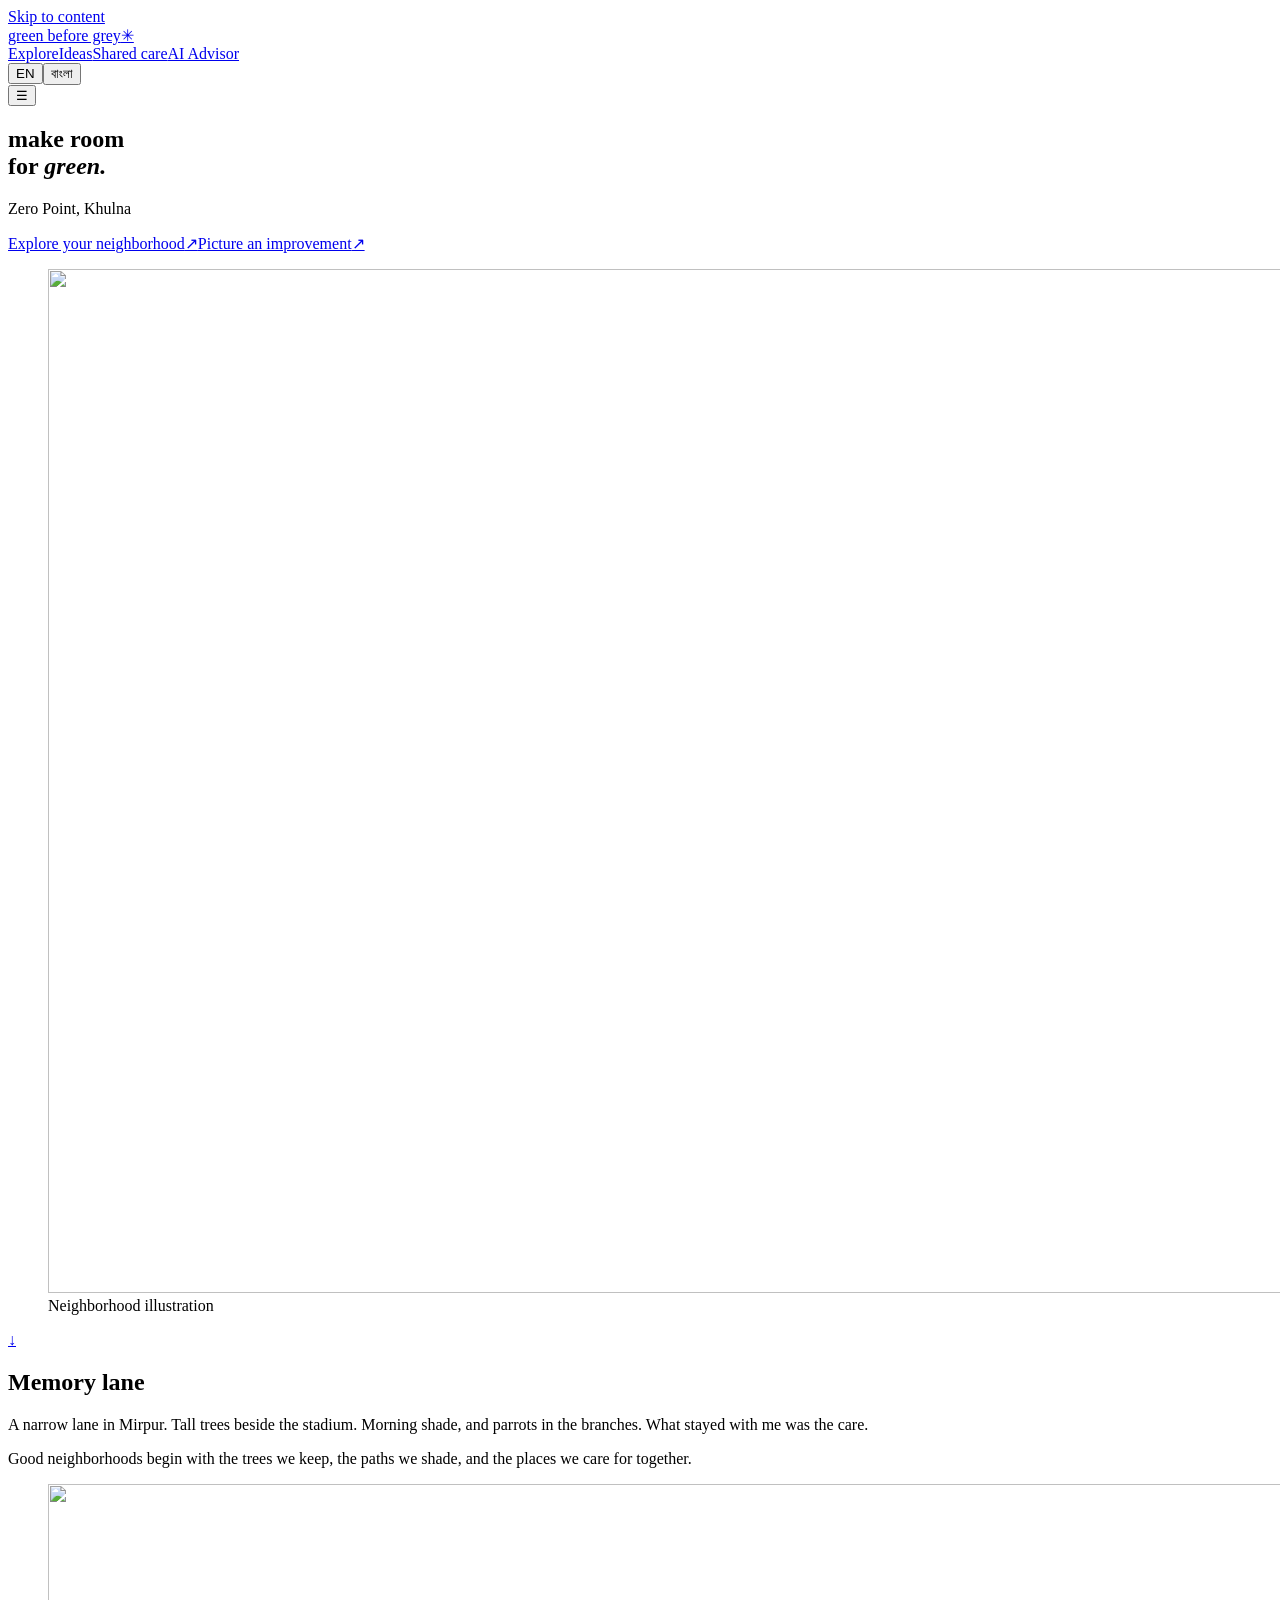
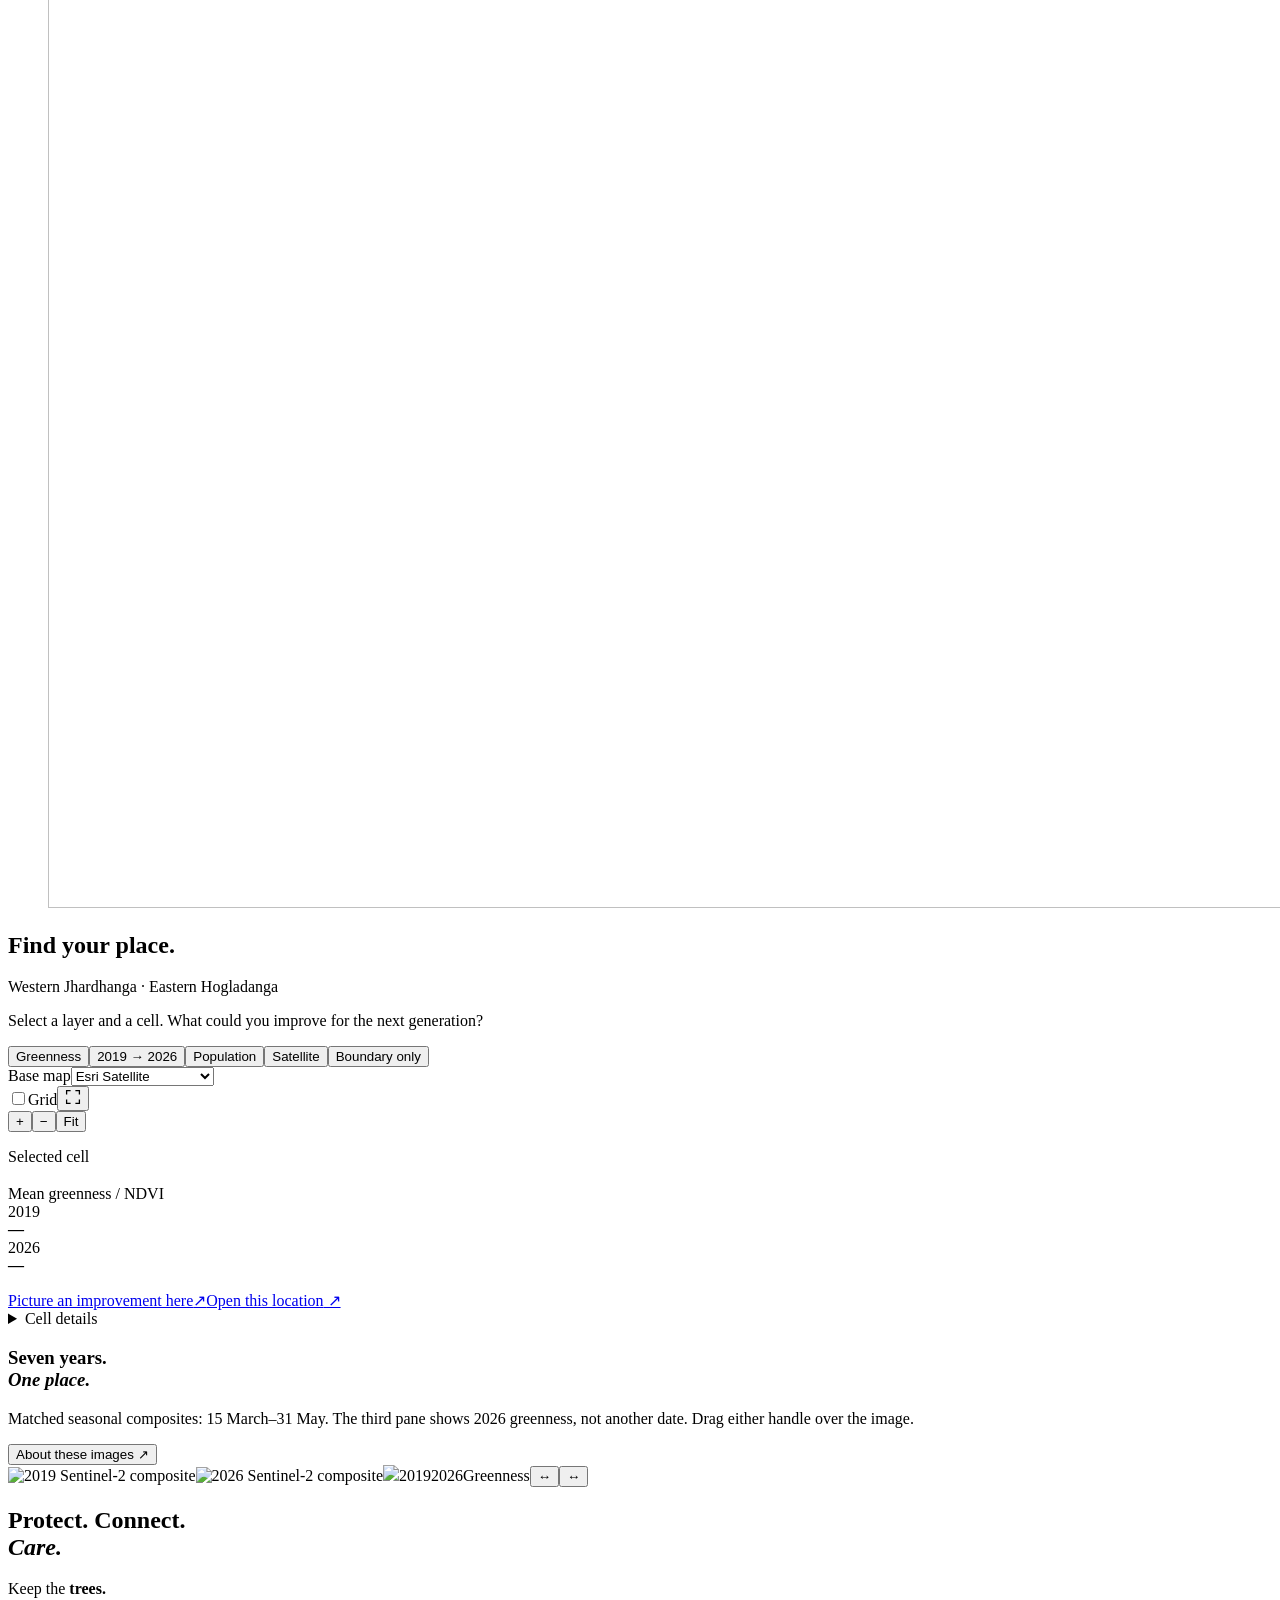
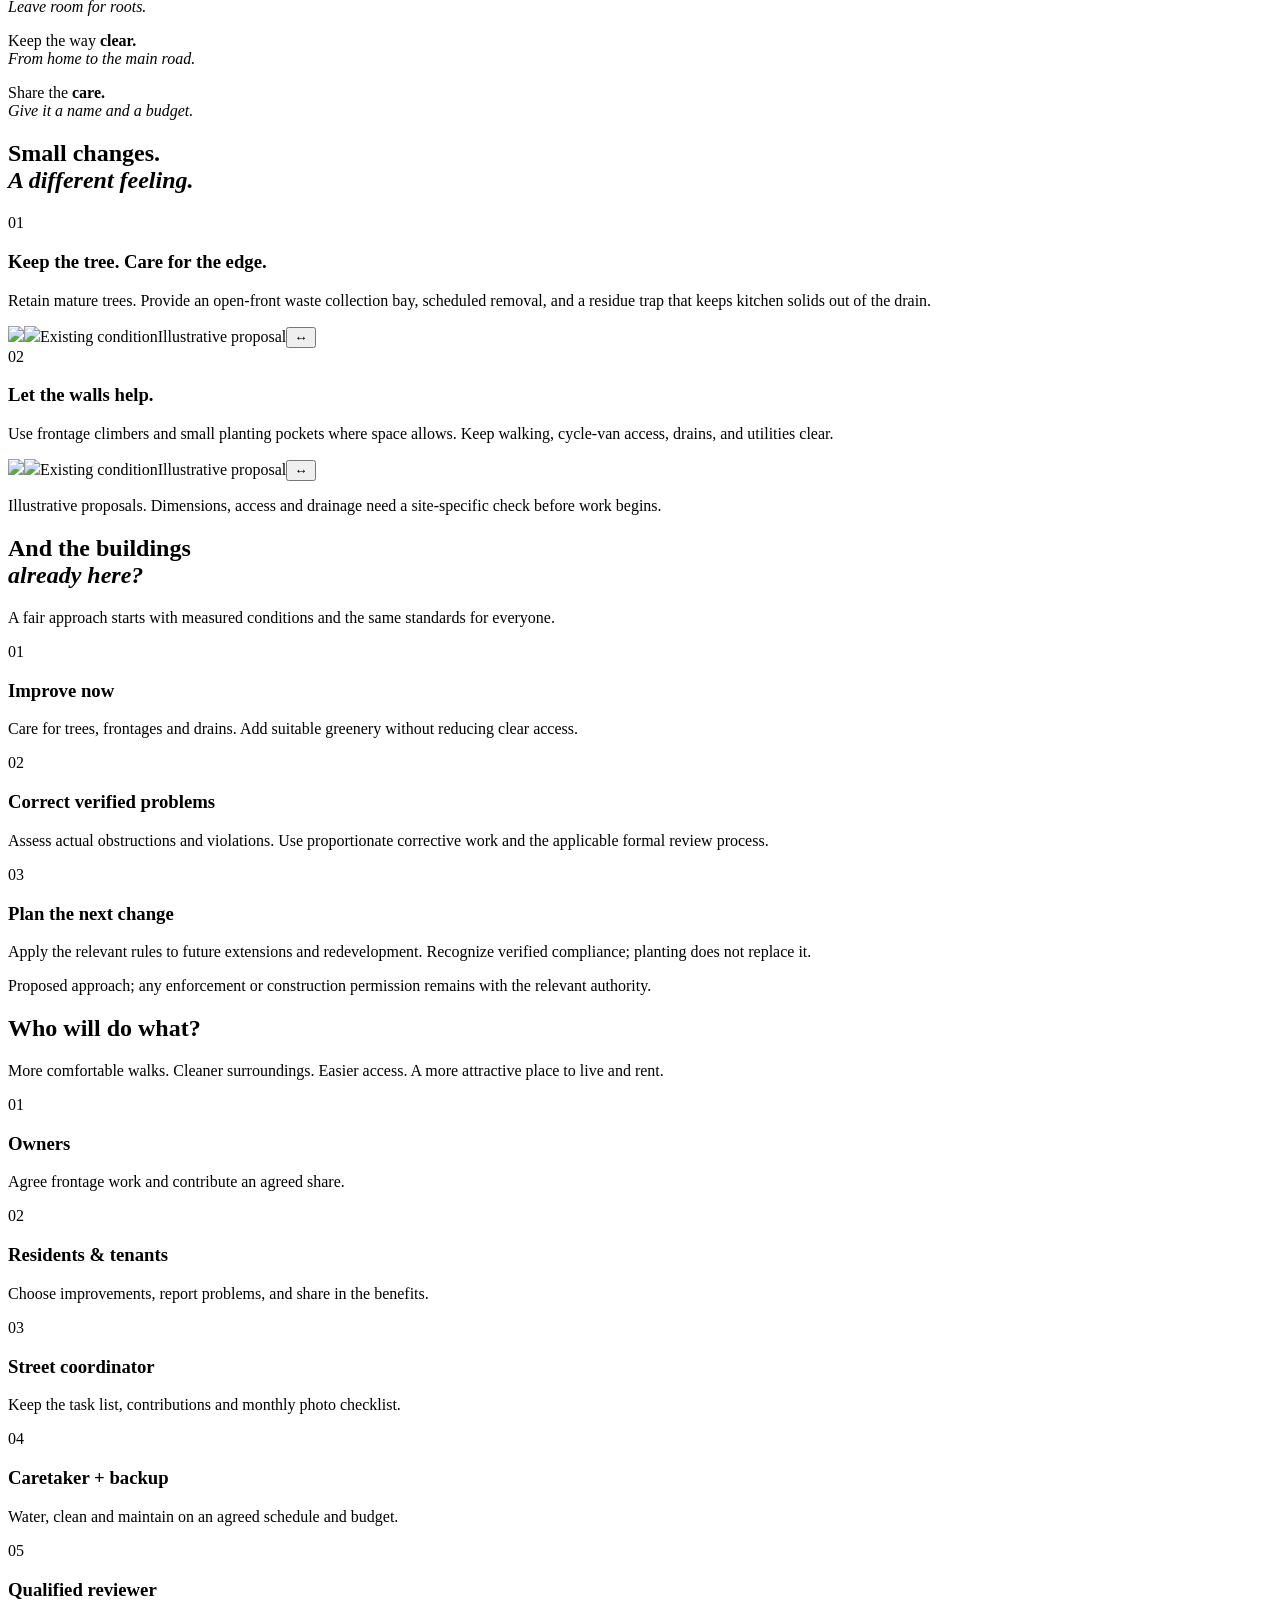
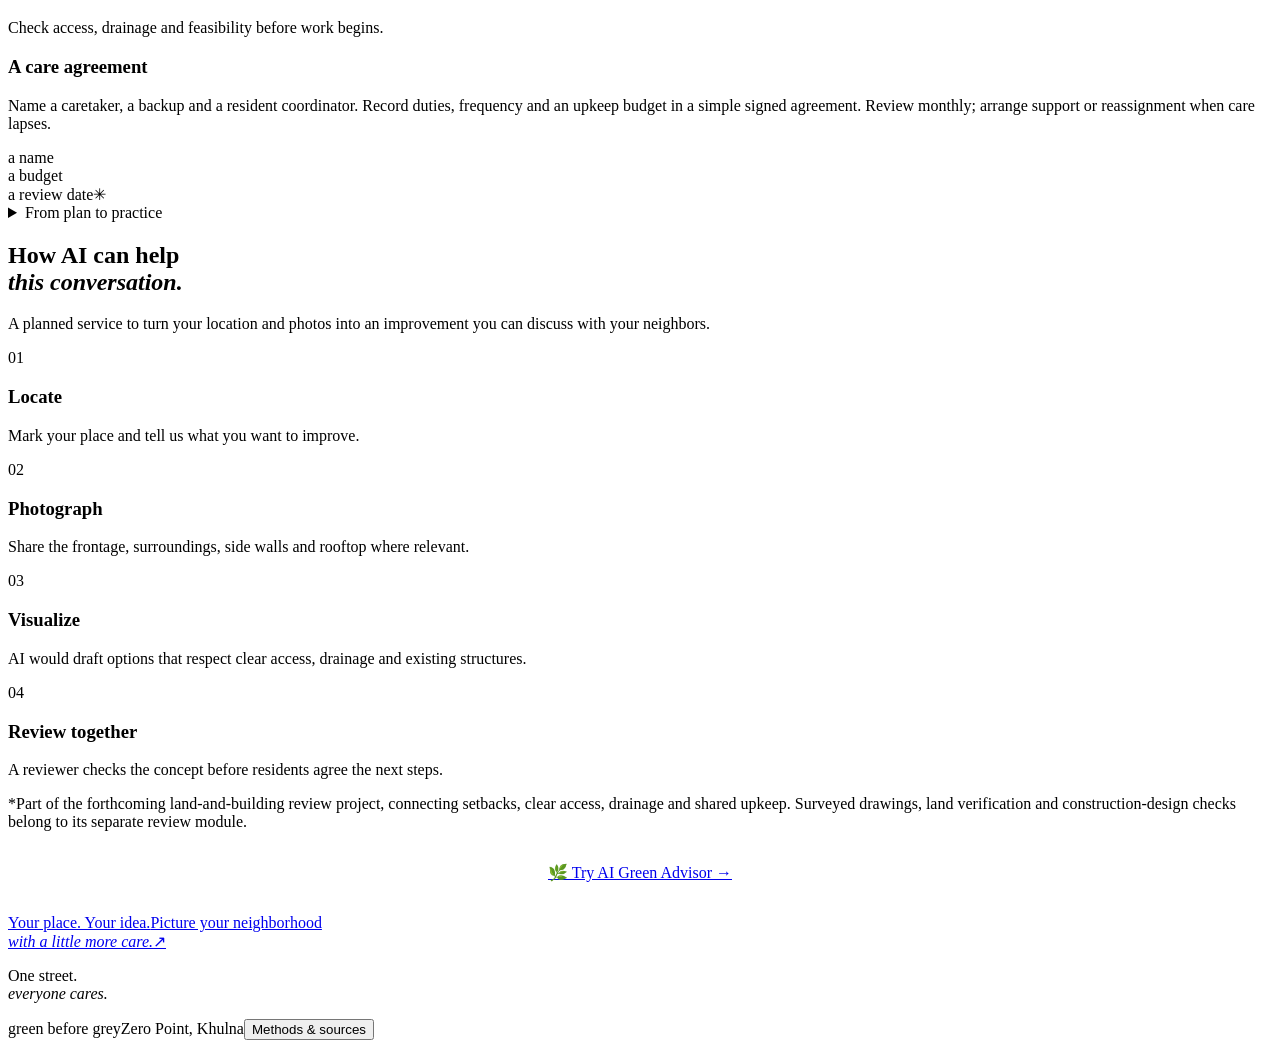
==== index.html @ 46f6fb84 "Add AI Green Advisor: multimodal Gemini photo analysis and concept generation" ====
<!doctype html><html lang="en"><head><meta charset="utf-8"><meta name="viewport" content="width=device-width,initial-scale=1"><title>Green Before Grey | Make room for green · Khulna</title>
<meta name="description" content="Make room for green. Explore neighborhood greening around Zero Point, Khulna: retain trees, keep access clear, share care, and picture an improvement together."><meta name="robots" content="index,follow,max-image-preview:large"><meta name="referrer" content="strict-origin-when-cross-origin"><meta name="theme-color" content="#153b2e">
<meta property="og:type" content="website"><meta property="og:site_name" content="Green Before Grey"><meta property="og:title" content="Green Before Grey | Make room for green · Khulna"><meta property="og:description" content="A better neighborhood begins with the trees we keep, the paths we shade, and the places we care for together."><meta property="og:locale" content="en_GB"><meta property="og:locale:alternate" content="bn_BD"><meta name="twitter:card" content="summary_large_image"><meta name="twitter:title" content="Green Before Grey | Make room for green"><meta name="twitter:description" content="Resident-led greening, clear access and shared care around Zero Point, Khulna.">
<link rel="icon" href="assets/favicon.svg" type="image/svg+xml"><link rel="stylesheet" href="assets/vendor/leaflet/leaflet.css"><link rel="stylesheet" href="styles.css">
<script id="site-schema" type="application/ld+json">{"@context": "https://schema.org", "@type": "WebSite", "name": "Green Before Grey", "alternateName": "Green Before Gray", "inLanguage": ["en", "bn"], "description": "A resident-facing neighborhood greening prototype near Zero Point, Khulna, Bangladesh."}</script>
<script defer src="assets/vendor/leaflet/leaflet.js"></script><script defer src="data/pilot-data.js"></script><script defer src="site-config.js"></script><script defer src="i18n.js"></script><script defer src="shared.js"></script><script defer src="map-controller.js"></script><script defer src="app.js"></script></head><body ><a class="skip-link" href="#main"><span data-i18n="skip">Skip to content</span></a>
<header class="header"><a class="wordmark" href="#start">green before grey<span class="brand-leaf" aria-hidden="true">✳</span></a>
<nav aria-label="Main navigation"><a href="#explore"><span data-i18n="navMap">Explore</span></a><a href="#ideas"><span data-i18n="navIdeas">Ideas</span></a><a href="#together"><span data-i18n="navCare">Shared care</span></a><a href="ai-analyze.html"><span data-i18n="navAI">AI Advisor</span></a>
</nav><div class="header-actions"><div class="languages" role="group" data-i18n-aria="language" aria-label="Language"><button type="button" data-language="en" aria-pressed="true">EN</button><button type="button" data-language="bn" aria-pressed="false">বাংলা</button></div><button class="menu-toggle" aria-expanded="false" data-i18n-aria="menu" aria-label="Open navigation">☰</button></div></header><main id="main">
<section class="hero section" id="start"><div class="hero-copy"><h1><span data-i18n-html="hero">make room<br>for <em>green.</em></span></h1><p class="hero-location"><span data-i18n="location">Zero Point, Khulna</span></p><div class="hero-actions"><a class="button primary" href="#explore"><span data-i18n="exploreButton">Explore your neighborhood</span><span aria-hidden="true">↗</span></a><a class="text-link resident-link" href="resident.html" target="_blank" rel="noopener"><span data-i18n="suggest">Picture an improvement</span><span aria-hidden="true">↗</span></a></div></div><figure class="hero-art"><img src="assets/green-lane.webp" data-i18n-aria="heroArt" aria-label="Illustrated neighborhood lane with retained trees, climbers and clear access" width="1536" height="1024" fetchpriority="high"><figcaption><span data-i18n="illustration">Neighborhood illustration</span></figcaption></figure><a class="scroll-note" href="#memory" data-i18n-aria="continue" aria-label="Continue to Memory lane">↓</a></section>
<section class="memory section" id="memory"><div class="memory-copy reveal"><h2 data-i18n="memory">Memory lane</h2><p data-i18n="memoryStory">A narrow lane in Mirpur. Tall trees beside the stadium. Morning shade, and parrots in the branches. What stayed with me was the care.</p><p data-i18n="hook" class="memory-hook">Good neighborhoods begin with the trees we keep, the paths we shade, and the places we care for together.</p></div><figure class="memory-art reveal"><img src="assets/memory-lane.webp" data-i18n-aria="memoryAlt" aria-label="Original pencil illustration of a remembered tree-lined lane in Mirpur" width="1536" height="1024" loading="lazy"></figure></section>
<section class="evidence section" id="explore"><div class="section-heading reveal"><div><h2 data-i18n="mapHeading">Find your place.</h2><p class="locality"><span data-i18n="locality">Western Jhardhanga · Eastern Hogladanga</span></p></div><p data-i18n="mapIntro">Select a layer and a cell. What could you improve for the next generation?</p></div>
<div class="explorer"><div class="map-column"><div class="map-toolbar"><div class="layer-buttons" role="group" data-i18n-aria="layers" aria-label="Map layers"><button data-layer="vegetation" aria-pressed="true"><span data-i18n="vegetation">Greenness</span></button><button data-layer="change" aria-pressed="false">2019 → 2026</button><button data-layer="population" aria-pressed="false"><span data-i18n="population">Population</span></button><button data-layer="satellite" aria-pressed="false"><span data-i18n="satellite">Satellite</span></button><button data-layer="boundary" aria-pressed="false"><span data-i18n="boundaryOnly">Boundary only</span></button></div><label class="basemap-select"><span data-i18n="basemap">Base map</span><select id="basemap-select" data-i18n-aria="basemap" aria-label="Base map"><option value="esri">Esri Satellite</option><option value="streets">Esri Streets</option><option value="light">Esri Light</option><option value="dark">Esri Dark</option><option value="osm">OpenStreetMap</option><option value="offline">Local / no base map</option></select></label></div>
<div class="map-surface"><div id="evidence-map" data-i18n-aria="mapAria" aria-label="Interactive neighborhood map"></div><div id="google-map" hidden></div><div class="map-corner"><label><input type="checkbox" id="show-grid"><span data-i18n="gridLines">Grid</span></label><button type="button" id="map-fullscreen" data-i18n-aria="fullscreen" aria-label="Expand the map"><svg width="16" height="16" viewBox="0 0 20 20" aria-hidden="true"><path d="M7 2H2v5M13 2h5v5M18 13v5h-5M7 18H2v-5" fill="none" stroke="currentColor" stroke-width="1.6"/></svg></button></div><div class="map-controls"><button type="button" id="zoom-in" data-i18n-aria="zoomIn" aria-label="Zoom in">+</button><button type="button" id="zoom-out" data-i18n-aria="zoomOut" aria-label="Zoom out">−</button><button type="button" id="zoom-reset"><span data-i18n="fit">Fit</span></button></div></div>
<div class="map-legend"><div><span id="legend-title"></span><div id="legend-swatches"></div></div><p id="layer-note" class="technical"></p></div><p id="basemap-status" class="basemap-status" role="status" hidden></p></div>
<aside class="cell-panel"><span class="small-label"><span data-i18n="selected">Selected cell</span></span><h3 id="cell-title"></h3><div id="cell-measures" class="cell-measures"></div><div class="ndvi-comparison"><span class="small-label"><span data-i18n="meanGreenness">Mean greenness / NDVI</span></span><div class="bar-row"><span>2019</span><div><i id="ndvi-old-bar"></i></div><b id="ndvi-old">—</b></div><div class="bar-row"><span>2026</span><div><i id="ndvi-new-bar"></i></div><b id="ndvi-new">—</b></div></div><p id="cell-action"></p><a id="cell-request" class="button primary resident-link" href="resident.html" target="_blank" rel="noopener"><span data-i18n="cellRequest">Picture an improvement here</span><span>↗</span></a><a id="cell-open" class="text-link" href="https://www.google.com/maps" target="_blank" rel="noopener"><span data-i18n="openLocation">Open this location</span> ↗</a><details class="cell-details"><summary><span data-i18n="cellDetails">Cell details</span></summary><p id="cell-coverage" class="technical"></p><p class="technical"><span data-i18n="populationNote">Optical: 50 m cells. Population: GHSL 2020, retained in 250 m cells.</span></p></details></aside></div>
<div class="compare-block reveal"><div class="compare-copy"><h3 data-i18n-html="compareHeading">Seven years.<br><em>One place.</em></h3><p class="technical"><span data-i18n="compareNote">Matched seasonal composites: 15 March–31 May. The third pane shows 2026 greenness, not another date. Drag either handle over the image.</span></p><button type="button" class="text-link" data-open-methods><span data-i18n="aboutImages">About these images</span> ↗</button></div>
<div class="triple" id="satellite-compare"><img src="assets/rgb2019.png" alt="2019 Sentinel-2 composite"><img class="triple-middle" src="assets/rgb2026.png" alt="2026 Sentinel-2 composite"><img class="triple-right" src="assets/ndvi2026.png" data-i18n-aria="greennessImage" aria-label="2026 NDVI display, aligned to the same imagery extent"><span class="pane-label pane-one">2019</span><span class="pane-label pane-two">2026</span><span class="pane-label pane-three"><span data-i18n="vegetation">Greenness</span></span><button type="button" class="swipe-handle handle-a" role="slider" aria-valuemin="0" aria-valuemax="100" aria-valuenow="33" data-i18n-aria="compareA" aria-label="Compare 2019 and 2026"><span>↔</span></button><button type="button" class="swipe-handle handle-b" role="slider" aria-valuemin="0" aria-valuemax="100" aria-valuenow="67" data-i18n-aria="compareB" aria-label="Compare 2026 imagery and greenness"><span>↔</span></button></div></div></section>
<section class="principles section" id="ideas"><h2 class="reveal"><span data-i18n-html="principles">Protect. Connect.<br><em>Care.</em></span></h2><div class="principle-lines"><p class="reveal"><span data-i18n-html="protectLine">Keep the <strong>trees.</strong><br><em>Leave room for roots.</em></span></p><p class="reveal"><span data-i18n-html="connectLine">Keep the way <strong>clear.</strong><br><em>From home to the main road.</em></span></p><p class="reveal"><span data-i18n-html="careLine">Share the <strong>care.</strong><br><em>Give it a name and a budget.</em></span></p></div></section>
<section class="concepts section"><div class="section-heading reveal"><h2 data-i18n-html="conceptHeading">Small changes.<br><em>A different feeling.</em></h2></div>
<article class="site-concept reveal"><div class="site-copy"><span class="site-number">01</span><h3 data-i18n="siteTitle1">Keep the tree. Care for the edge.</h3><p data-i18n="siteCaption1">Retain mature trees. Provide an open-front waste collection bay, scheduled removal, and a residue trap that keeps kitchen solids out of the drain.</p></div>
<div class="swipe portrait" data-swipe><img class="swipe-base" src="assets/field/site-01-proposal.png" data-i18n-aria="proposalAlt1" aria-label="Illustrative greening proposal for site 1" loading="lazy"><img class="swipe-before" src="assets/field/site-01-existing.png" data-i18n-aria="existingAlt1" aria-label="Existing condition at site 1" loading="lazy"><span class="swipe-label left"><span data-i18n="existing">Existing condition</span></span><span class="swipe-label right"><span data-i18n="proposal">Illustrative proposal</span></span><button type="button" class="swipe-handle" role="slider" tabindex="0" aria-valuemin="0" aria-valuemax="100" aria-valuenow="50" data-i18n-aria="compare" aria-label="Drag to compare the images"><span aria-hidden="true">↔</span></button></div></article>
<article class="site-concept reveal"><div class="site-copy"><span class="site-number">02</span><h3 data-i18n="siteTitle2">Let the walls help.</h3><p data-i18n="siteCaption2">Use frontage climbers and small planting pockets where space allows. Keep walking, cycle-van access, drains, and utilities clear.</p></div>
<div class="swipe " data-swipe><img class="swipe-base" src="assets/field/site-02-proposal.png" data-i18n-aria="proposalAlt2" aria-label="Illustrative greening proposal for site 2" loading="lazy"><img class="swipe-before" src="assets/field/site-02-existing.png" data-i18n-aria="existingAlt2" aria-label="Existing condition at site 2" loading="lazy"><span class="swipe-label left"><span data-i18n="existing">Existing condition</span></span><span class="swipe-label right"><span data-i18n="proposal">Illustrative proposal</span></span><button type="button" class="swipe-handle" role="slider" tabindex="0" aria-valuemin="0" aria-valuemax="100" aria-valuenow="50" data-i18n-aria="compare" aria-label="Drag to compare the images"><span aria-hidden="true">↔</span></button></div></article>
<p class="technical concept-note"><span data-i18n="conceptFootnote">Illustrative proposals. Dimensions, access and drainage need a site-specific check before work begins.</span></p></section>
<section class="existing-buildings section"><div class="section-heading reveal"><h2 data-i18n-html="existingBuildings">And the buildings<br><em>already here?</em></h2><p data-i18n="existingBuildingsIntro">A fair approach starts with measured conditions and the same standards for everyone.</p></div><div class="building-paths"><article class="reveal"><span>01</span><h3 data-i18n="improveNow">Improve now</h3><p data-i18n="improveText">Care for trees, frontages and drains. Add suitable greenery without reducing clear access.</p></article><article class="reveal"><span>02</span><h3 data-i18n="correctProblems">Correct verified problems</h3><p data-i18n="correctText">Assess actual obstructions and violations. Use proportionate corrective work and the applicable formal review process.</p></article><article class="reveal"><span>03</span><h3 data-i18n="nextChange">Plan the next change</h3><p data-i18n="nextChangeText">Apply the relevant rules to future extensions and redevelopment. Recognize verified compliance; planting does not replace it.</p></article></div><p class="technical"><span data-i18n="buildingNote">Proposed approach; any enforcement or construction permission remains with the relevant authority.</span></p></section>
<section class="together section" id="together"><div class="section-heading reveal"><h2 data-i18n="who">Who will do what?</h2><p data-i18n="benefits">More comfortable walks. Cleaner surroundings. Easier access. A more attractive place to live and rent.</p></div><div class="responsibility-list">
<article class="reveal"><span class="role-index">01</span><h3 data-i18n="owners">Owners</h3><p data-i18n="ownersTask">Agree frontage work and contribute an agreed share.</p></article><article class="reveal"><span class="role-index">02</span><h3 data-i18n="residents">Residents &amp; tenants</h3><p data-i18n="residentsTask">Choose improvements, report problems, and share in the benefits.</p></article><article class="reveal"><span class="role-index">03</span><h3 data-i18n="coordinator">Street coordinator</h3><p data-i18n="coordinatorTask">Keep the task list, contributions and monthly photo checklist.</p></article><article class="reveal"><span class="role-index">04</span><h3 data-i18n="caretaker">Caretaker + backup</h3><p data-i18n="caretakerTask">Water, clean and maintain on an agreed schedule and budget.</p></article><article class="reveal"><span class="role-index">05</span><h3 data-i18n="reviewer">Qualified reviewer</h3><p data-i18n="reviewerTask">Check access, drainage and feasibility before work begins.</p></article></div>
<div class="care-agreement reveal"><div><h3 data-i18n="agreement">A care agreement</h3><p data-i18n="agreementText">Name a caretaker, a backup and a resident coordinator. Record duties, frequency and an upkeep budget in a simple signed agreement. Review monthly; arrange support or reassignment when care lapses.</p></div><div class="care-stamp"><span><span data-i18n-html="careStamp">a name<br>a budget<br>a review date</span></span><span aria-hidden="true">✳</span></div></div>
<details class="practice"><summary><span data-i18n="practice">From plan to practice</span></summary><ol><li><strong data-i18n="verify">Verify</strong><p data-i18n="verifyText">Measure access, inspect trees and drainage, and confirm ownership.</p></li><li><strong data-i18n="agree">Agree</strong><p data-i18n="agreeText">Secure owner consent, finalize the layout and agree costs.</p></li><li><strong data-i18n="pilot">Pilot</strong><p data-i18n="pilotText">Implement one manageable street segment with participating households.</p></li><li><strong data-i18n="review">Review</strong><p data-i18n="reviewText">Check plant survival, waste collection, drainage and clear passage monthly.</p></li></ol></details></section>
<section class="ai-section section" id="ai"><div class="section-heading reveal"><h2 data-i18n-html="aiHeading">How AI can help<br><em>this conversation.</em></h2><p data-i18n="aiIntro">A planned service to turn your location and photos into an improvement you can discuss with your neighbors.</p></div><div class="ai-steps"><article class="reveal"><span>01</span><h3 data-i18n="locateStep">Locate</h3><p data-i18n="locateStepText">Mark your place and tell us what you want to improve.</p></article><article class="reveal"><span>02</span><h3 data-i18n="photoStep">Photograph</h3><p data-i18n="photoStepText">Share the frontage, surroundings, side walls and rooftop where relevant.</p></article><article class="reveal"><span>03</span><h3 data-i18n="imagineStep">Visualize</h3><p data-i18n="imagineStepText">AI would draft options that respect clear access, drainage and existing structures.</p></article><article class="reveal"><span>04</span><h3 data-i18n="reviewStep">Review together</h3><p data-i18n="reviewStepText">A reviewer checks the concept before residents agree the next steps.</p></article></div><p class="wildcard"><span data-i18n="wildcard">*Part of the forthcoming land-and-building review project, connecting setbacks, clear access, drainage and shared upkeep. Surveyed drawings, land verification and construction-design checks belong to its separate review module.</span></p><div class="ai-cta" style="text-align: center; margin: 2rem 0;"><a class="button primary" href="ai-analyze.html"><span data-i18n="aiAnalyze">🌿 Try AI Green Advisor</span> →</a></div></section>
<a class="request-ribbon resident-link" href="resident.html" target="_blank" rel="noopener"><span><span data-i18n="ribbonSmall" class="ribbon-small">Your place. Your idea.</span><span data-i18n-html="ribbon" class="ribbon-title">Picture your neighborhood<br><em>with a little more care.</em></span></span><span class="ribbon-arrow" aria-hidden="true">↗</span></a>
</main><footer class="footer"><p class="closing"><span data-i18n-html="closing">One street.<br><em>everyone cares.</em></span></p><div class="footer-bottom"><span>green before grey</span><span data-i18n="footerLocation">Zero Point, Khulna</span><button type="button" data-open-methods><span data-i18n="methods">Methods &amp; sources</span></button></div></footer><dialog id="methods-dialog" class="methods-dialog"><div class="dialog-top"><h2 data-i18n="methods">Methods &amp; sources</h2><button type="button" data-close-methods data-i18n-aria="close" aria-label="Close">×</button></div>
<details open><summary><span data-i18n="methodImagery">Imagery and greenness</span></summary><p data-i18n="methodImageryText">Sentinel-2 surface reflectance: matched composites for 15 March–31 May, 2019 and 2026. NDVI compares near-infrared and red reflectance. The 0.35 threshold includes grass, crops and aquatic growth as well as trees. It is not a tree-canopy inventory.</p>
<p data-i18n="methodCoverage">Cloud Score+ ≥ 0.60, scene-classification masks and at least three valid observations per pixel. Optical summaries use exact pixel-overlap weighting in clipped 50 m cells.</p></details>
<details><summary><span data-i18n="methodGrid">Grid references and population</span></summary><p data-i18n="methodGridText">50 m IDs are UTM Zone 45N grid coordinates divided by 50: they locate a grid cell, not a land parcel. The pilot covers 93.42 ha and contains 423 clipped optical cells. Population is a GHSL 2020 model with 100 m source pixels, retained in the original 250 m reporting cells.</p></details>
<details><summary><span data-i18n="methodContext">Context and illustrations</span></summary><p data-i18n="methodContextText">The boundary is a user-drawn study area near Zero Point. The locality description—western Jhardhanga and eastern Hogladanga—is supplied by the field observer. Satellite change alone does not identify its cause. Temperature and air quality were not assessed. Concept images are AI-assisted illustrations; existing-condition images are field photographs. Memory lane is an imagined illustration based on a resident’s recollection.</p></details>
<div class="source-links"><a href="https://developers.google.com/earth-engine/datasets/catalog/COPERNICUS_S2_SR_HARMONIZED" target="_blank" rel="noopener">Sentinel-2 ↗</a><a href="https://developers.google.com/earth-engine/datasets/catalog/GOOGLE_CLOUD_SCORE_PLUS_V1_S2_HARMONIZED" target="_blank" rel="noopener">Cloud Score+ ↗</a><a href="https://developers.google.com/earth-engine/datasets/catalog/JRC_GHSL_P2023A_GHS_POP" target="_blank" rel="noopener">GHSL ↗</a></div>
<div class="source-links downloads"><a href="data/pilot-grid.geojson" data-download="fine-grid" download="Green_Before_Grey_50m_Grid.geojson"><span data-i18n="downloadGrid">50 m grid</span></a><a href="data/pilot-table.csv" data-download="fine-table" download="Green_Before_Grey_50m_Table.csv"><span data-i18n="downloadTable">Cell table</span></a><a href="data/pilot-boundary.geojson" data-download="boundary" download="Pilot_Boundary.geojson"><span data-i18n="downloadBoundary">Boundary</span></a><a href="data/source-scenes.csv" data-download="scenes" download="Source_Scenes.csv"><span data-i18n="downloadScenes">Scene list</span></a><a href="data/population-grid-250m.geojson" data-download="population" download="Population_Context_250m.geojson"><span data-i18n="downloadPopulation">Population context</span></a></div></dialog><div id="announcement" class="sr-only" aria-live="polite"></div><noscript><p class="noscript">Enable JavaScript for the map, language switch and image comparisons.</p></noscript></body></html>
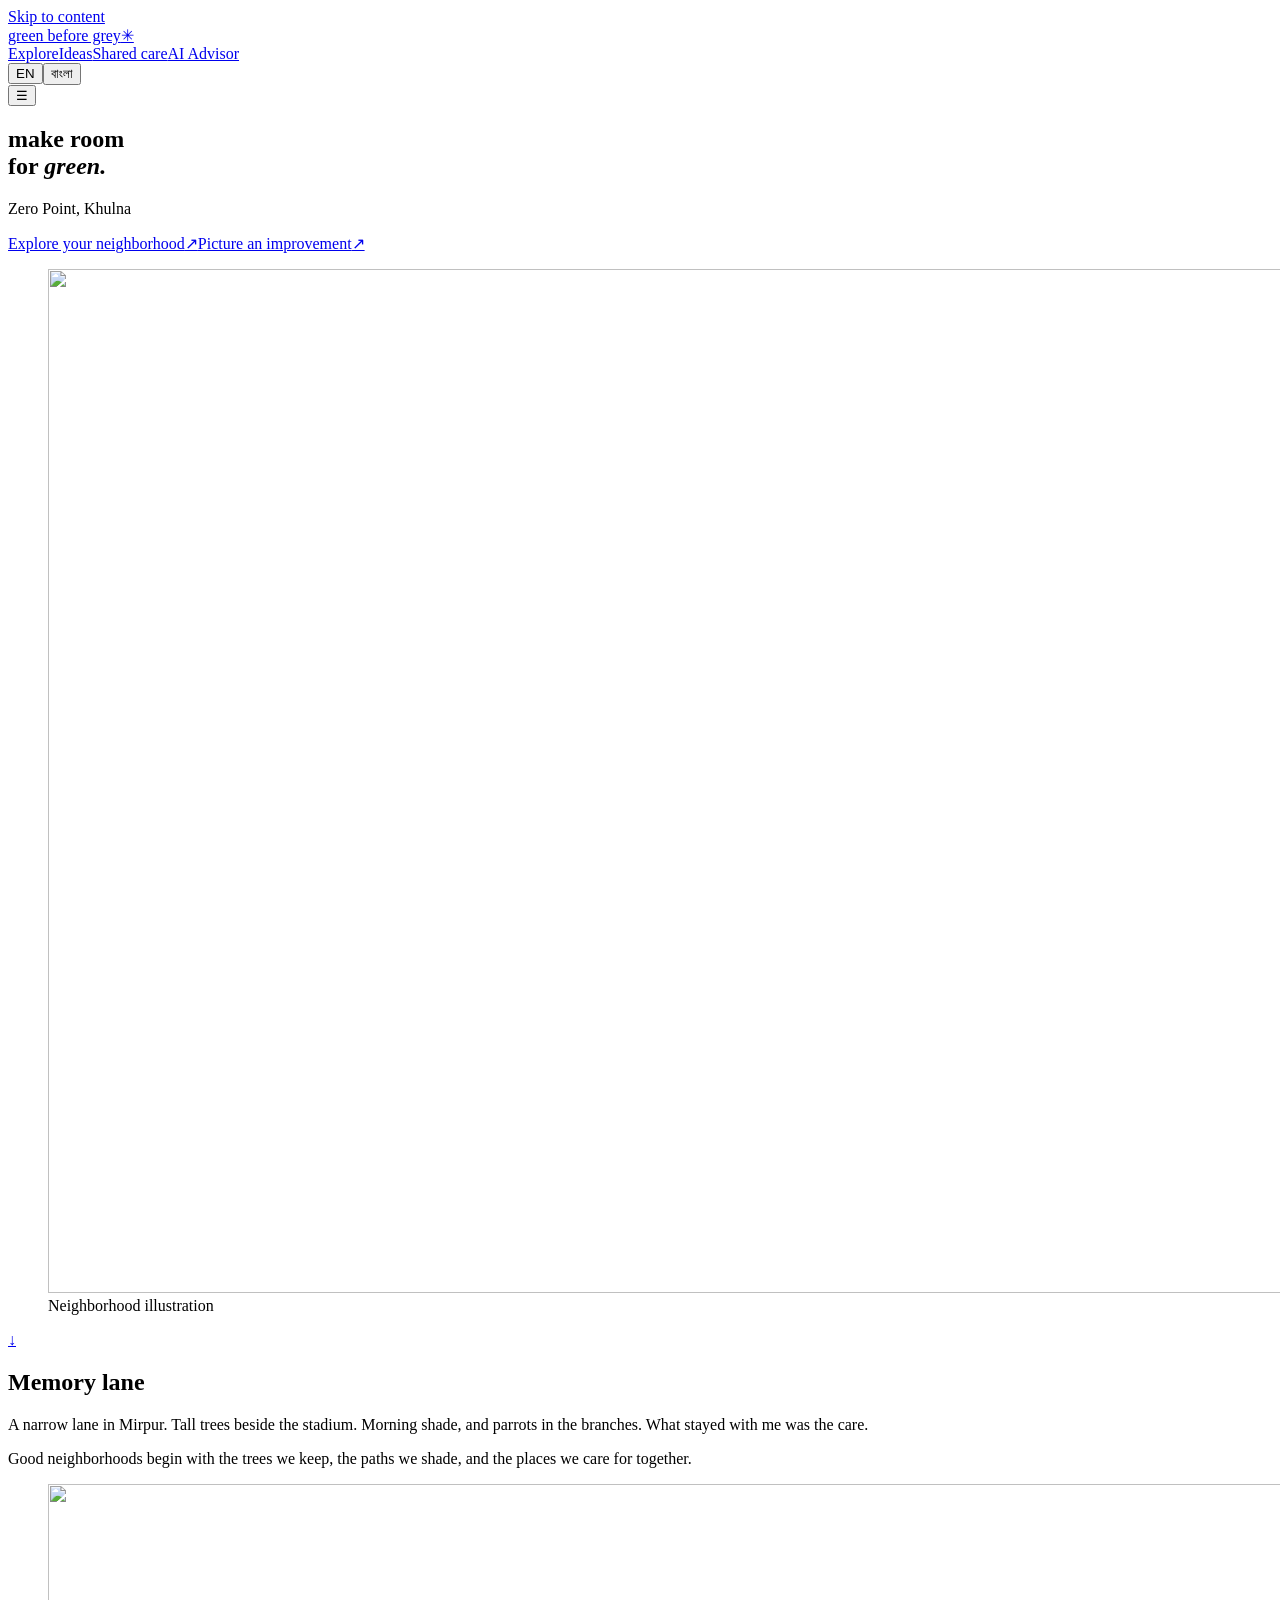
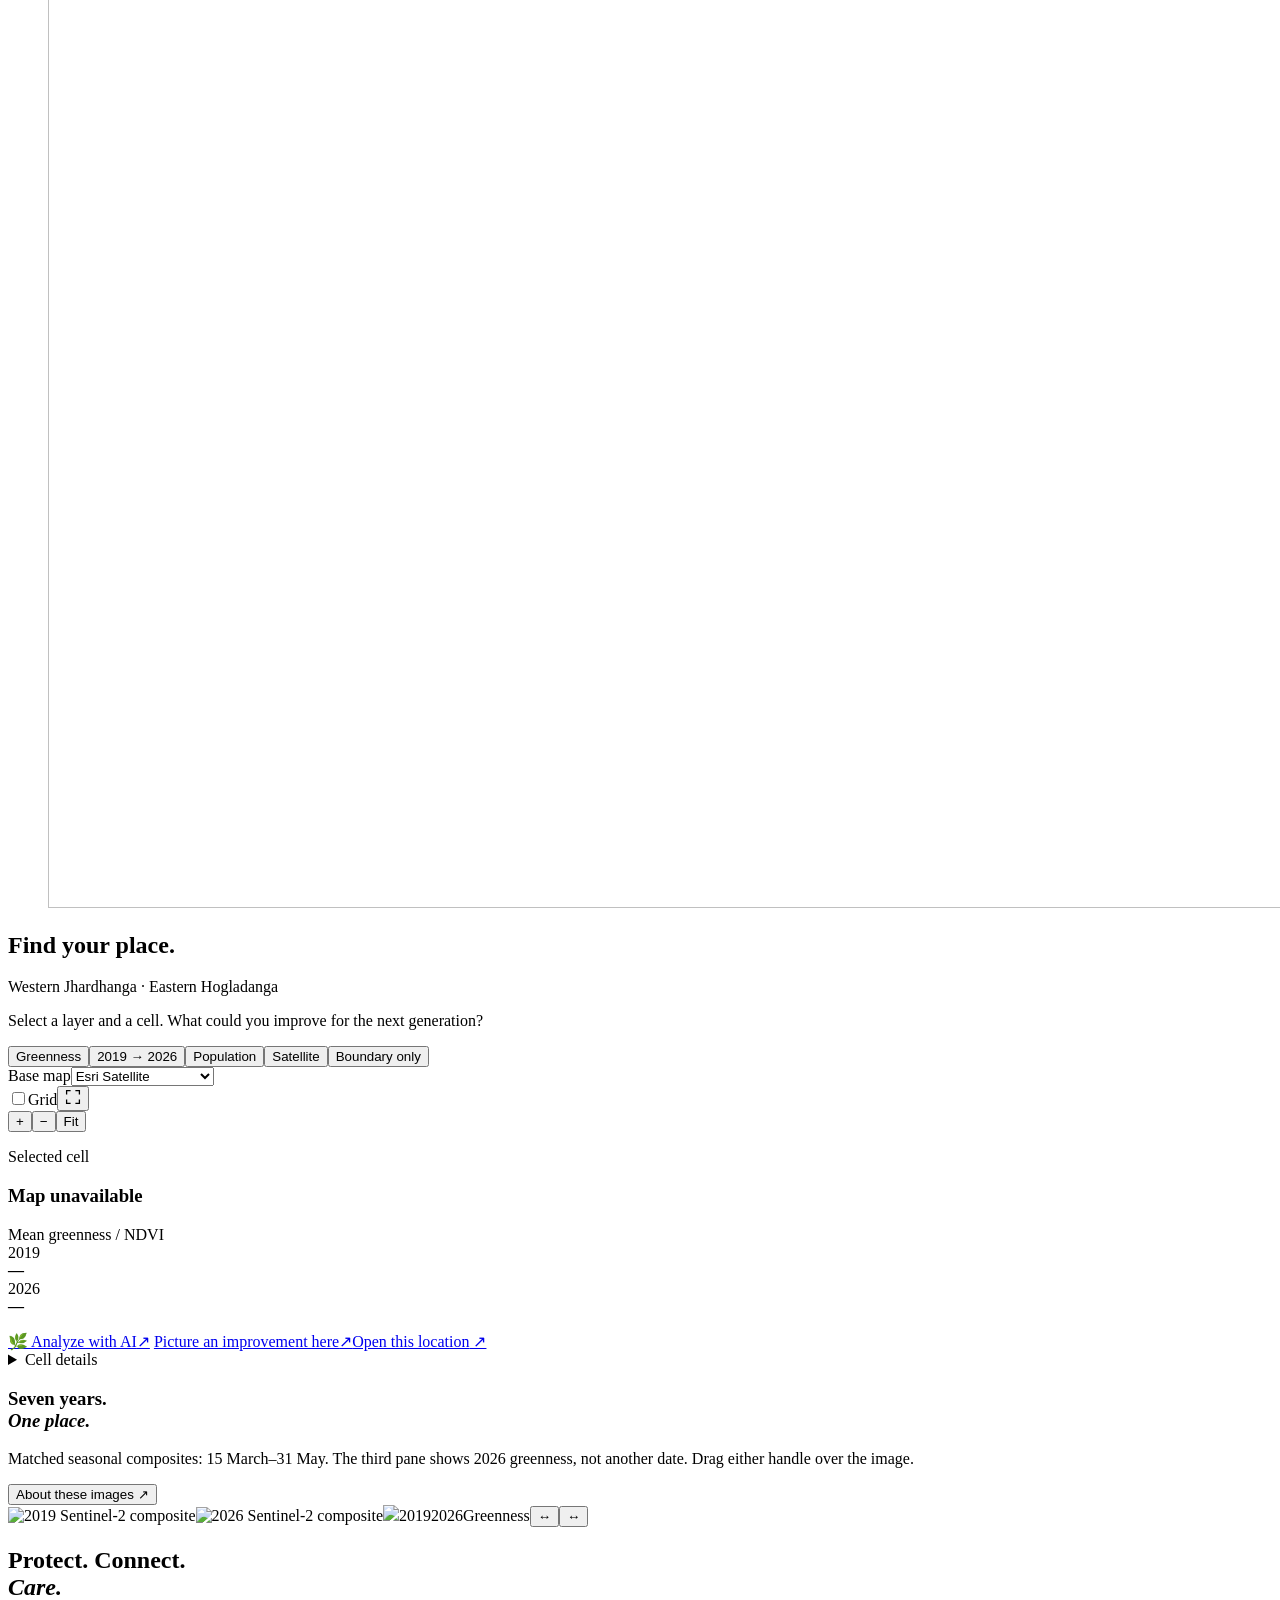
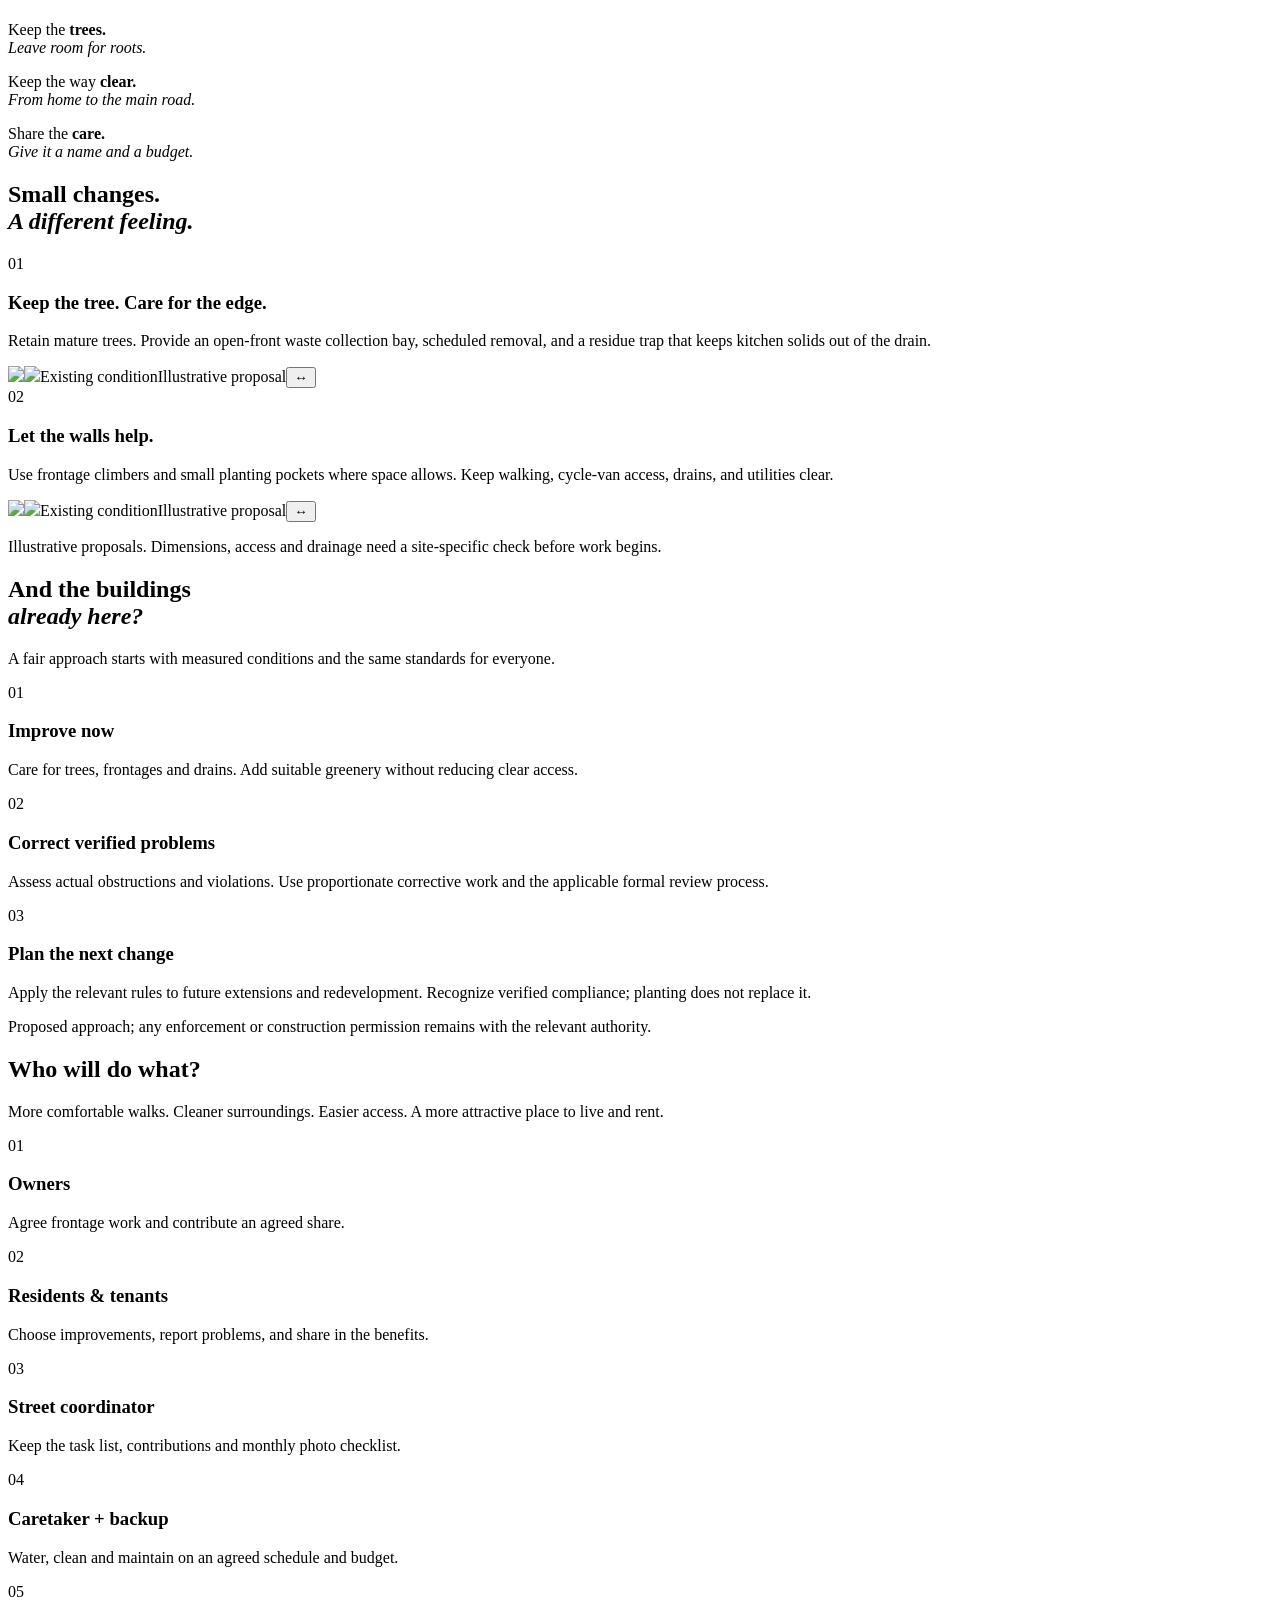
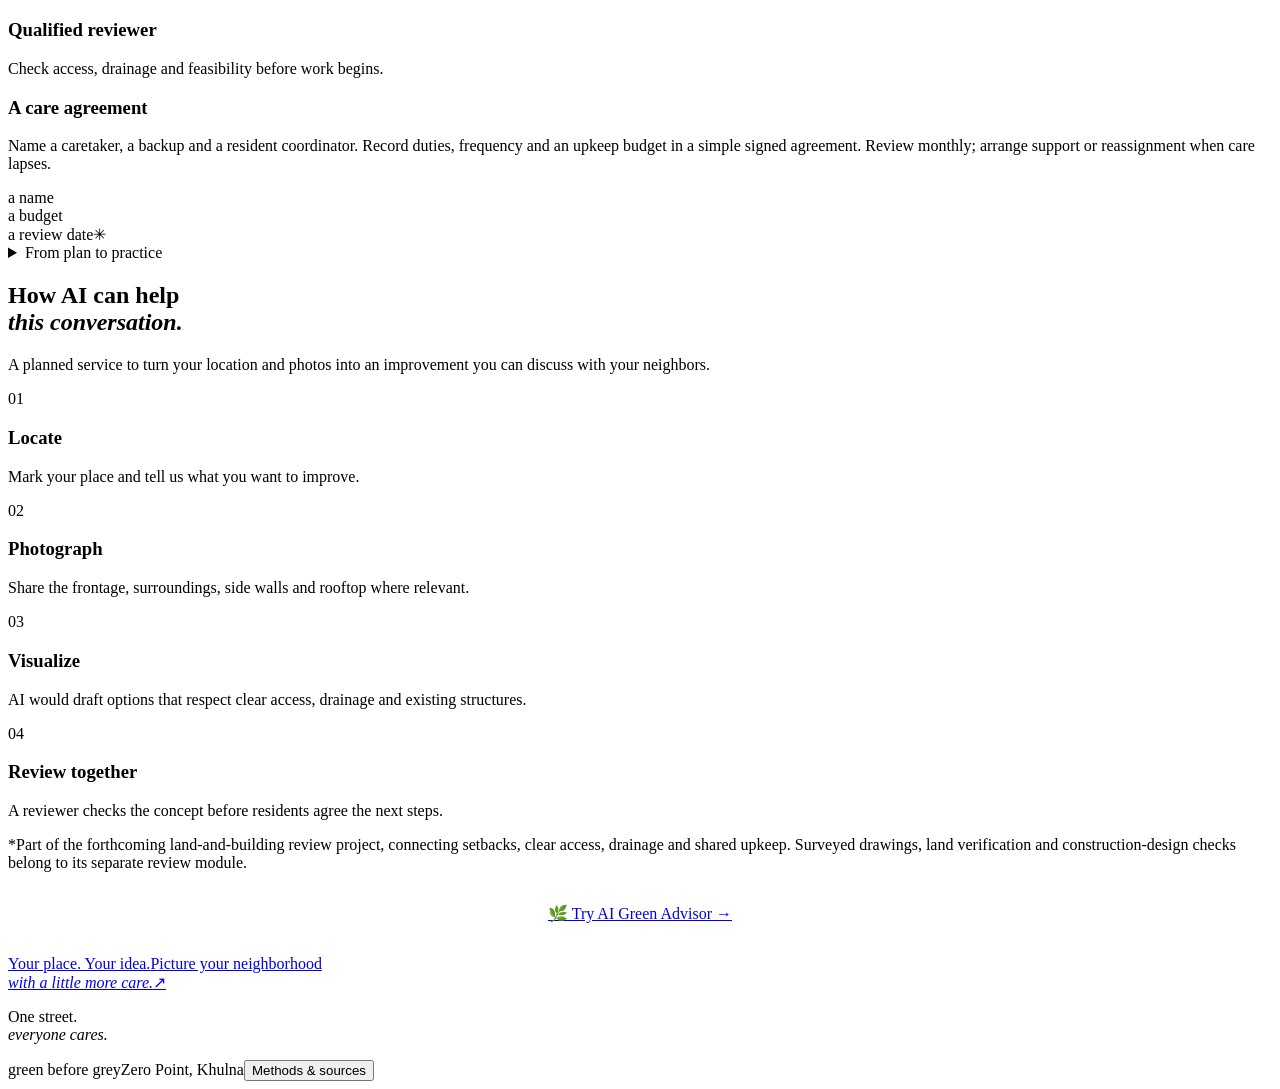
==== commit b5d15d8d: "Complete GIS-to-AI pipeline: map grid selection, vegetation gap detection, photo upload, and transfo" ====
--- a/index.html
+++ b/index.html
@@ -13,7 +13,8 @@
 <div class="explorer"><div class="map-column"><div class="map-toolbar"><div class="layer-buttons" role="group" data-i18n-aria="layers" aria-label="Map layers"><button data-layer="vegetation" aria-pressed="true"><span data-i18n="vegetation">Greenness</span></button><button data-layer="change" aria-pressed="false">2019 → 2026</button><button data-layer="population" aria-pressed="false"><span data-i18n="population">Population</span></button><button data-layer="satellite" aria-pressed="false"><span data-i18n="satellite">Satellite</span></button><button data-layer="boundary" aria-pressed="false"><span data-i18n="boundaryOnly">Boundary only</span></button></div><label class="basemap-select"><span data-i18n="basemap">Base map</span><select id="basemap-select" data-i18n-aria="basemap" aria-label="Base map"><option value="esri">Esri Satellite</option><option value="streets">Esri Streets</option><option value="light">Esri Light</option><option value="dark">Esri Dark</option><option value="osm">OpenStreetMap</option><option value="offline">Local / no base map</option></select></label></div>
 <div class="map-surface"><div id="evidence-map" data-i18n-aria="mapAria" aria-label="Interactive neighborhood map"></div><div id="google-map" hidden></div><div class="map-corner"><label><input type="checkbox" id="show-grid"><span data-i18n="gridLines">Grid</span></label><button type="button" id="map-fullscreen" data-i18n-aria="fullscreen" aria-label="Expand the map"><svg width="16" height="16" viewBox="0 0 20 20" aria-hidden="true"><path d="M7 2H2v5M13 2h5v5M18 13v5h-5M7 18H2v-5" fill="none" stroke="currentColor" stroke-width="1.6"/></svg></button></div><div class="map-controls"><button type="button" id="zoom-in" data-i18n-aria="zoomIn" aria-label="Zoom in">+</button><button type="button" id="zoom-out" data-i18n-aria="zoomOut" aria-label="Zoom out">−</button><button type="button" id="zoom-reset"><span data-i18n="fit">Fit</span></button></div></div>
 <div class="map-legend"><div><span id="legend-title"></span><div id="legend-swatches"></div></div><p id="layer-note" class="technical"></p></div><p id="basemap-status" class="basemap-status" role="status" hidden></p></div>
-<aside class="cell-panel"><span class="small-label"><span data-i18n="selected">Selected cell</span></span><h3 id="cell-title"></h3><div id="cell-measures" class="cell-measures"></div><div class="ndvi-comparison"><span class="small-label"><span data-i18n="meanGreenness">Mean greenness / NDVI</span></span><div class="bar-row"><span>2019</span><div><i id="ndvi-old-bar"></i></div><b id="ndvi-old">—</b></div><div class="bar-row"><span>2026</span><div><i id="ndvi-new-bar"></i></div><b id="ndvi-new">—</b></div></div><p id="cell-action"></p><a id="cell-request" class="button primary resident-link" href="resident.html" target="_blank" rel="noopener"><span data-i18n="cellRequest">Picture an improvement here</span><span>↗</span></a><a id="cell-open" class="text-link" href="https://www.google.com/maps" target="_blank" rel="noopener"><span data-i18n="openLocation">Open this location</span> ↗</a><details class="cell-details"><summary><span data-i18n="cellDetails">Cell details</span></summary><p id="cell-coverage" class="technical"></p><p class="technical"><span data-i18n="populationNote">Optical: 50 m cells. Population: GHSL 2020, retained in 250 m cells.</span></p></details></aside></div>
+<aside class="cell-panel"><span class="small-label"><span data-i18n="selected">Selected cell</span></span><h3 id="cell-title"></h3><div id="cell-measures" class="cell-measures"></div><div class="ndvi-comparison"><span class="small-label"><span data-i18n="meanGreenness">Mean greenness / NDVI</span></span><div class="bar-row"><span>2019</span><div><i id="ndvi-old-bar"></i></div><b id="ndvi-old">—</b></div><div class="bar-row"><span>2026</span><div><i id="ndvi-new-bar"></i></div><b id="ndvi-new">—</b></div></div><p id="cell-action"></p><a id="cell-ai" class="button primary" href="ai-analyze.html" target="_blank" rel="noopener"><span data-i18n="cellAiBtn">🌿 Analyze with AI</span><span>↗</span></a>
+<a id="cell-request" class="button light resident-link" href="resident.html" target="_blank" rel="noopener"><span data-i18n="cellRequest">Picture an improvement here</span><span>↗</span></a><a id="cell-open" class="text-link" href="https://www.google.com/maps" target="_blank" rel="noopener"><span data-i18n="openLocation">Open this location</span> ↗</a><details class="cell-details"><summary><span data-i18n="cellDetails">Cell details</span></summary><p id="cell-coverage" class="technical"></p><p class="technical"><span data-i18n="populationNote">Optical: 50 m cells. Population: GHSL 2020, retained in 250 m cells.</span></p></details></aside></div>
 <div class="compare-block reveal"><div class="compare-copy"><h3 data-i18n-html="compareHeading">Seven years.<br><em>One place.</em></h3><p class="technical"><span data-i18n="compareNote">Matched seasonal composites: 15 March–31 May. The third pane shows 2026 greenness, not another date. Drag either handle over the image.</span></p><button type="button" class="text-link" data-open-methods><span data-i18n="aboutImages">About these images</span> ↗</button></div>
 <div class="triple" id="satellite-compare"><img src="assets/rgb2019.png" alt="2019 Sentinel-2 composite"><img class="triple-middle" src="assets/rgb2026.png" alt="2026 Sentinel-2 composite"><img class="triple-right" src="assets/ndvi2026.png" data-i18n-aria="greennessImage" aria-label="2026 NDVI display, aligned to the same imagery extent"><span class="pane-label pane-one">2019</span><span class="pane-label pane-two">2026</span><span class="pane-label pane-three"><span data-i18n="vegetation">Greenness</span></span><button type="button" class="swipe-handle handle-a" role="slider" aria-valuemin="0" aria-valuemax="100" aria-valuenow="33" data-i18n-aria="compareA" aria-label="Compare 2019 and 2026"><span>↔</span></button><button type="button" class="swipe-handle handle-b" role="slider" aria-valuemin="0" aria-valuemax="100" aria-valuenow="67" data-i18n-aria="compareB" aria-label="Compare 2026 imagery and greenness"><span>↔</span></button></div></div></section>
 <section class="principles section" id="ideas"><h2 class="reveal"><span data-i18n-html="principles">Protect. Connect.<br><em>Care.</em></span></h2><div class="principle-lines"><p class="reveal"><span data-i18n-html="protectLine">Keep the <strong>trees.</strong><br><em>Leave room for roots.</em></span></p><p class="reveal"><span data-i18n-html="connectLine">Keep the way <strong>clear.</strong><br><em>From home to the main road.</em></span></p><p class="reveal"><span data-i18n-html="careLine">Share the <strong>care.</strong><br><em>Give it a name and a budget.</em></span></p></div></section>
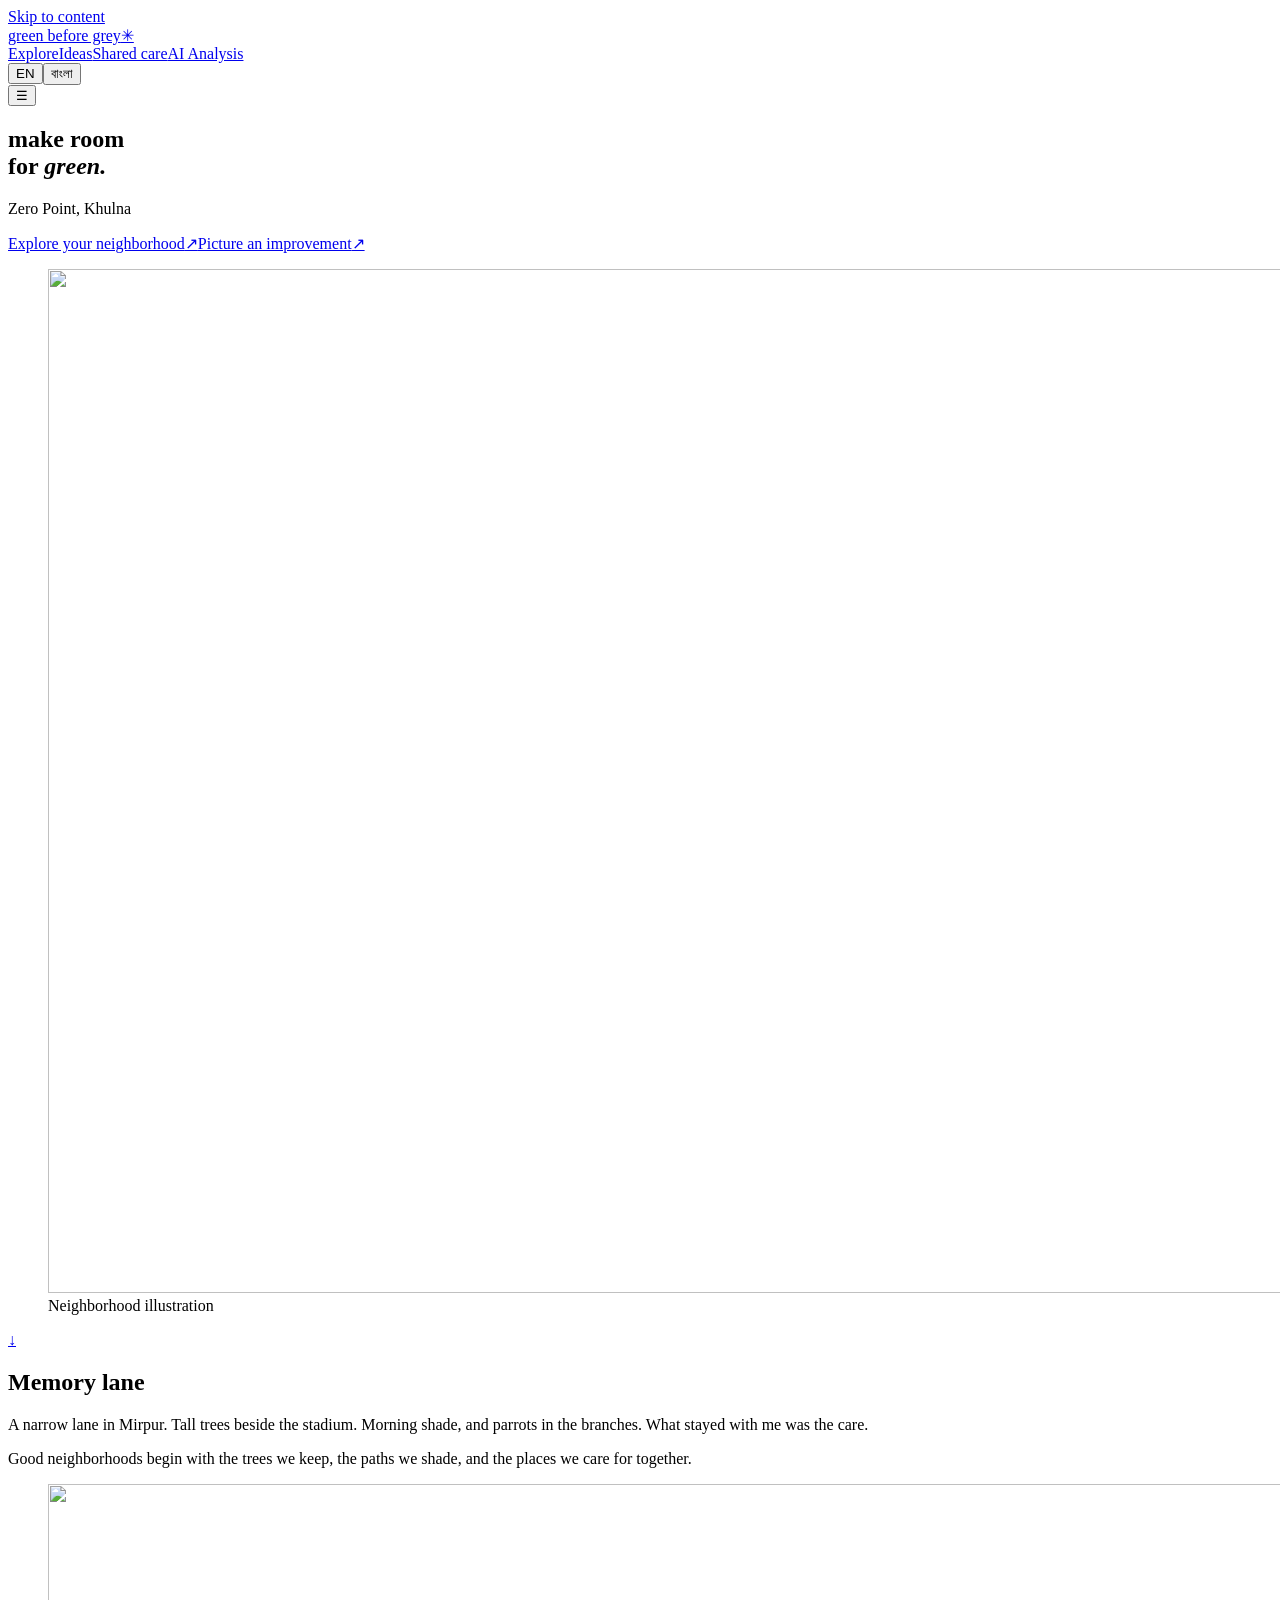
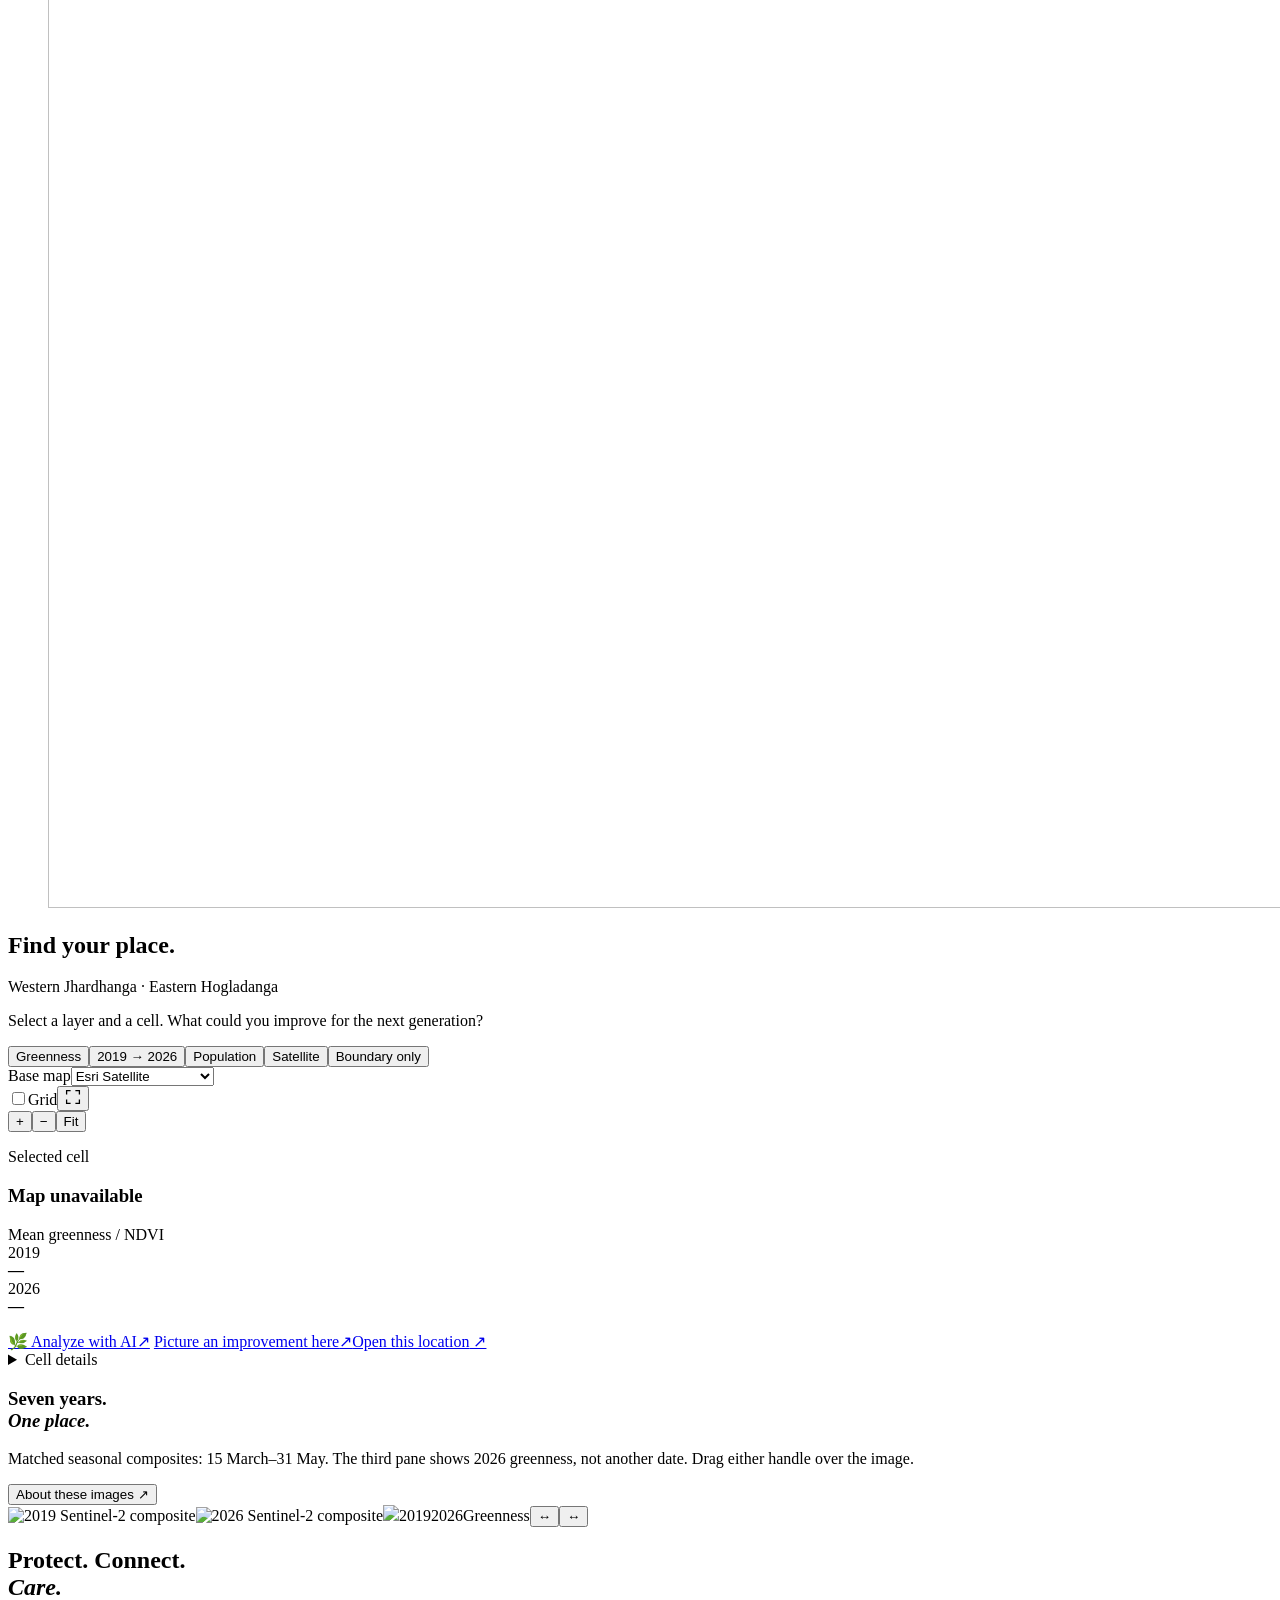
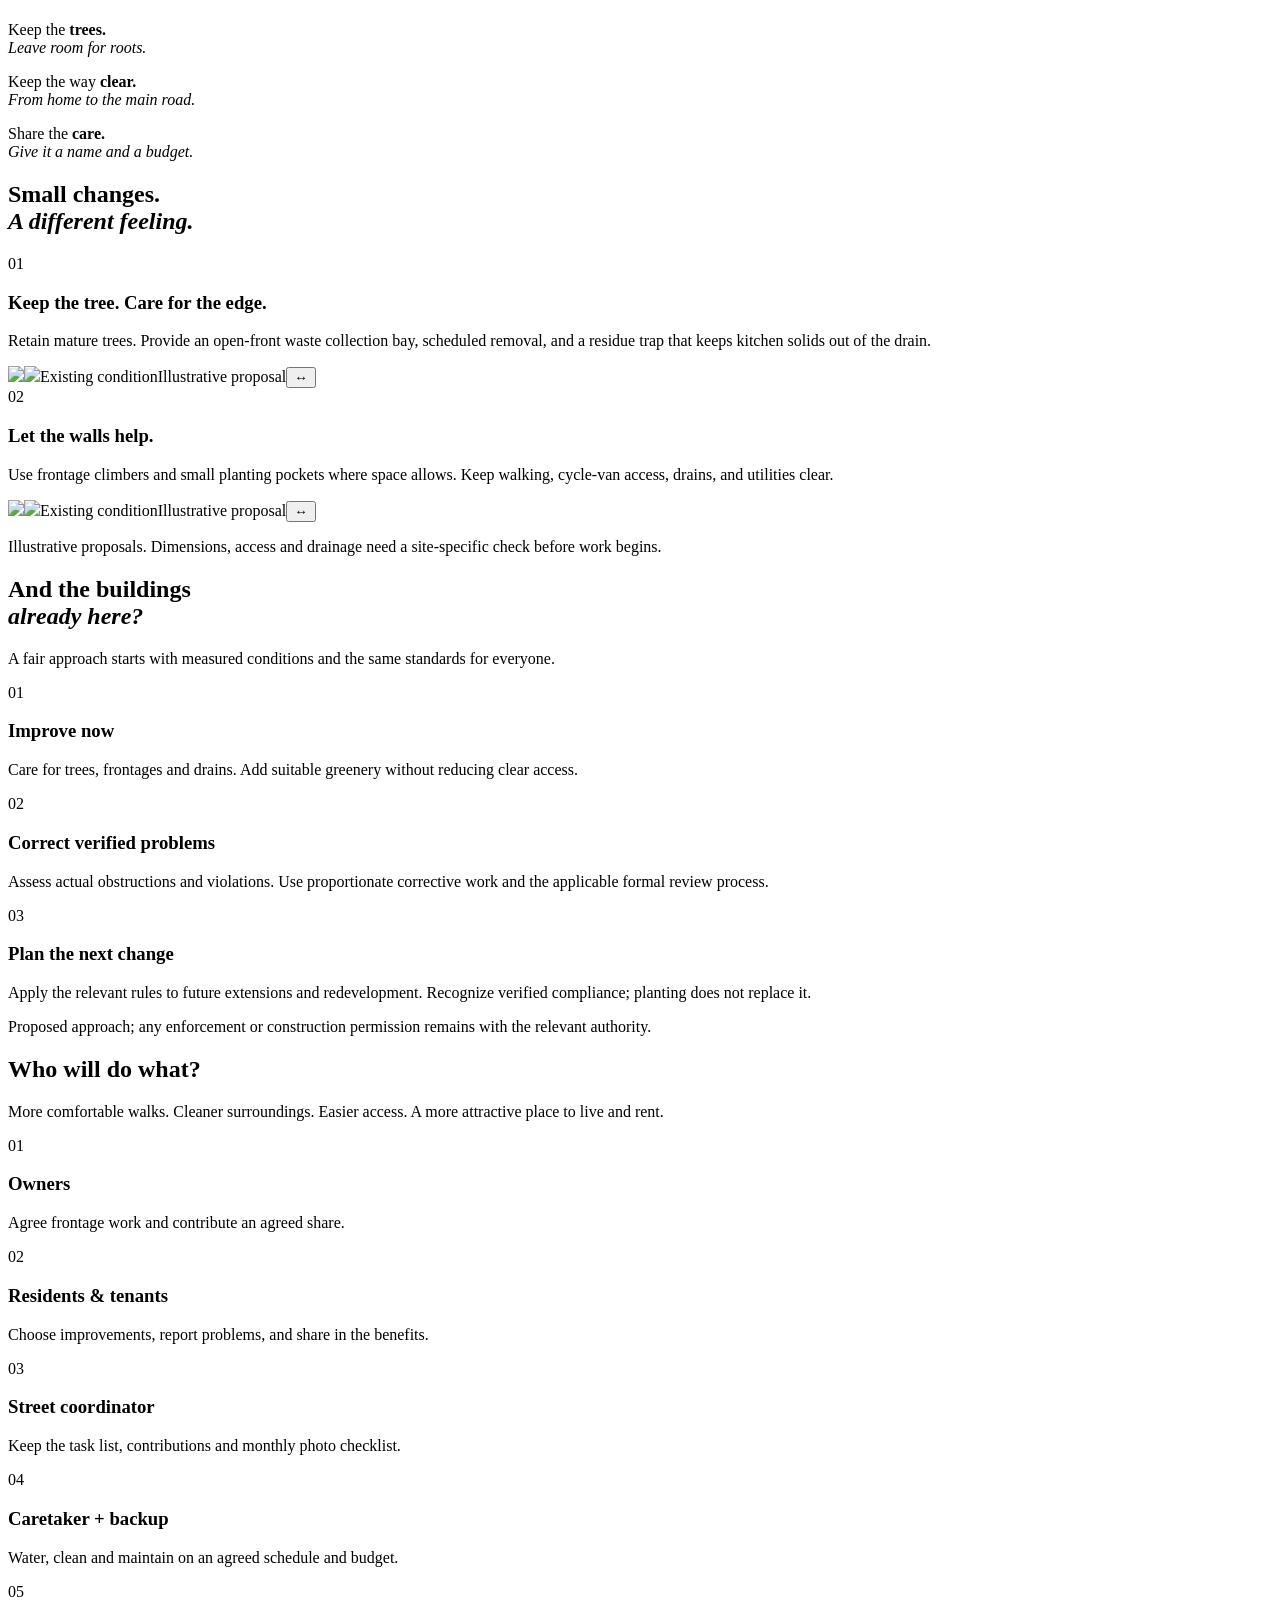
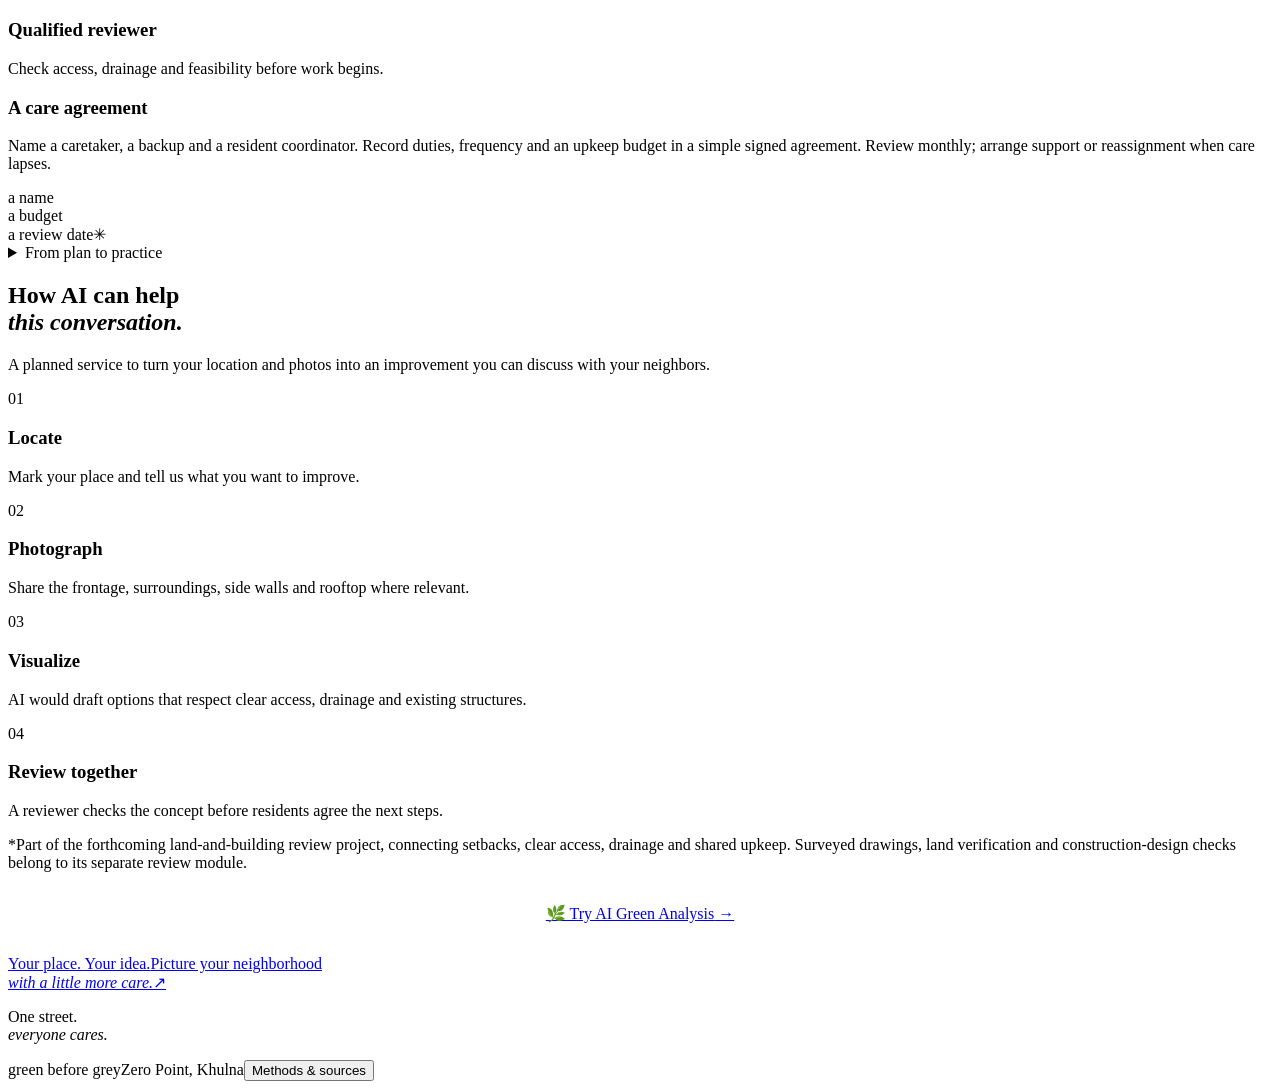
==== commit fabff517: "chore: rename AI Advisor to AI Analysis across site" ====
--- a/index.html
+++ b/index.html
@@ -5,7 +5,7 @@
 <script id="site-schema" type="application/ld+json">{"@context": "https://schema.org", "@type": "WebSite", "name": "Green Before Grey", "alternateName": "Green Before Gray", "inLanguage": ["en", "bn"], "description": "A resident-facing neighborhood greening prototype near Zero Point, Khulna, Bangladesh."}</script>
 <script defer src="assets/vendor/leaflet/leaflet.js"></script><script defer src="data/pilot-data.js"></script><script defer src="site-config.js"></script><script defer src="i18n.js"></script><script defer src="shared.js"></script><script defer src="map-controller.js"></script><script defer src="app.js"></script></head><body ><a class="skip-link" href="#main"><span data-i18n="skip">Skip to content</span></a>
 <header class="header"><a class="wordmark" href="#start">green before grey<span class="brand-leaf" aria-hidden="true">✳</span></a>
-<nav aria-label="Main navigation"><a href="#explore"><span data-i18n="navMap">Explore</span></a><a href="#ideas"><span data-i18n="navIdeas">Ideas</span></a><a href="#together"><span data-i18n="navCare">Shared care</span></a><a href="ai-analyze.html"><span data-i18n="navAI">AI Advisor</span></a>
+<nav aria-label="Main navigation"><a href="#explore"><span data-i18n="navMap">Explore</span></a><a href="#ideas"><span data-i18n="navIdeas">Ideas</span></a><a href="#together"><span data-i18n="navCare">Shared care</span></a><a href="ai-analyze.html"><span data-i18n="navAI">AI Analysis</span></a>
 </nav><div class="header-actions"><div class="languages" role="group" data-i18n-aria="language" aria-label="Language"><button type="button" data-language="en" aria-pressed="true">EN</button><button type="button" data-language="bn" aria-pressed="false">বাংলা</button></div><button class="menu-toggle" aria-expanded="false" data-i18n-aria="menu" aria-label="Open navigation">☰</button></div></header><main id="main">
 <section class="hero section" id="start"><div class="hero-copy"><h1><span data-i18n-html="hero">make room<br>for <em>green.</em></span></h1><p class="hero-location"><span data-i18n="location">Zero Point, Khulna</span></p><div class="hero-actions"><a class="button primary" href="#explore"><span data-i18n="exploreButton">Explore your neighborhood</span><span aria-hidden="true">↗</span></a><a class="text-link resident-link" href="resident.html" target="_blank" rel="noopener"><span data-i18n="suggest">Picture an improvement</span><span aria-hidden="true">↗</span></a></div></div><figure class="hero-art"><img src="assets/green-lane.webp" data-i18n-aria="heroArt" aria-label="Illustrated neighborhood lane with retained trees, climbers and clear access" width="1536" height="1024" fetchpriority="high"><figcaption><span data-i18n="illustration">Neighborhood illustration</span></figcaption></figure><a class="scroll-note" href="#memory" data-i18n-aria="continue" aria-label="Continue to Memory lane">↓</a></section>
 <section class="memory section" id="memory"><div class="memory-copy reveal"><h2 data-i18n="memory">Memory lane</h2><p data-i18n="memoryStory">A narrow lane in Mirpur. Tall trees beside the stadium. Morning shade, and parrots in the branches. What stayed with me was the care.</p><p data-i18n="hook" class="memory-hook">Good neighborhoods begin with the trees we keep, the paths we shade, and the places we care for together.</p></div><figure class="memory-art reveal"><img src="assets/memory-lane.webp" data-i18n-aria="memoryAlt" aria-label="Original pencil illustration of a remembered tree-lined lane in Mirpur" width="1536" height="1024" loading="lazy"></figure></section>
@@ -29,7 +29,7 @@
 <article class="reveal"><span class="role-index">01</span><h3 data-i18n="owners">Owners</h3><p data-i18n="ownersTask">Agree frontage work and contribute an agreed share.</p></article><article class="reveal"><span class="role-index">02</span><h3 data-i18n="residents">Residents &amp; tenants</h3><p data-i18n="residentsTask">Choose improvements, report problems, and share in the benefits.</p></article><article class="reveal"><span class="role-index">03</span><h3 data-i18n="coordinator">Street coordinator</h3><p data-i18n="coordinatorTask">Keep the task list, contributions and monthly photo checklist.</p></article><article class="reveal"><span class="role-index">04</span><h3 data-i18n="caretaker">Caretaker + backup</h3><p data-i18n="caretakerTask">Water, clean and maintain on an agreed schedule and budget.</p></article><article class="reveal"><span class="role-index">05</span><h3 data-i18n="reviewer">Qualified reviewer</h3><p data-i18n="reviewerTask">Check access, drainage and feasibility before work begins.</p></article></div>
 <div class="care-agreement reveal"><div><h3 data-i18n="agreement">A care agreement</h3><p data-i18n="agreementText">Name a caretaker, a backup and a resident coordinator. Record duties, frequency and an upkeep budget in a simple signed agreement. Review monthly; arrange support or reassignment when care lapses.</p></div><div class="care-stamp"><span><span data-i18n-html="careStamp">a name<br>a budget<br>a review date</span></span><span aria-hidden="true">✳</span></div></div>
 <details class="practice"><summary><span data-i18n="practice">From plan to practice</span></summary><ol><li><strong data-i18n="verify">Verify</strong><p data-i18n="verifyText">Measure access, inspect trees and drainage, and confirm ownership.</p></li><li><strong data-i18n="agree">Agree</strong><p data-i18n="agreeText">Secure owner consent, finalize the layout and agree costs.</p></li><li><strong data-i18n="pilot">Pilot</strong><p data-i18n="pilotText">Implement one manageable street segment with participating households.</p></li><li><strong data-i18n="review">Review</strong><p data-i18n="reviewText">Check plant survival, waste collection, drainage and clear passage monthly.</p></li></ol></details></section>
-<section class="ai-section section" id="ai"><div class="section-heading reveal"><h2 data-i18n-html="aiHeading">How AI can help<br><em>this conversation.</em></h2><p data-i18n="aiIntro">A planned service to turn your location and photos into an improvement you can discuss with your neighbors.</p></div><div class="ai-steps"><article class="reveal"><span>01</span><h3 data-i18n="locateStep">Locate</h3><p data-i18n="locateStepText">Mark your place and tell us what you want to improve.</p></article><article class="reveal"><span>02</span><h3 data-i18n="photoStep">Photograph</h3><p data-i18n="photoStepText">Share the frontage, surroundings, side walls and rooftop where relevant.</p></article><article class="reveal"><span>03</span><h3 data-i18n="imagineStep">Visualize</h3><p data-i18n="imagineStepText">AI would draft options that respect clear access, drainage and existing structures.</p></article><article class="reveal"><span>04</span><h3 data-i18n="reviewStep">Review together</h3><p data-i18n="reviewStepText">A reviewer checks the concept before residents agree the next steps.</p></article></div><p class="wildcard"><span data-i18n="wildcard">*Part of the forthcoming land-and-building review project, connecting setbacks, clear access, drainage and shared upkeep. Surveyed drawings, land verification and construction-design checks belong to its separate review module.</span></p><div class="ai-cta" style="text-align: center; margin: 2rem 0;"><a class="button primary" href="ai-analyze.html"><span data-i18n="aiAnalyze">🌿 Try AI Green Advisor</span> →</a></div></section>
+<section class="ai-section section" id="ai"><div class="section-heading reveal"><h2 data-i18n-html="aiHeading">How AI can help<br><em>this conversation.</em></h2><p data-i18n="aiIntro">A planned service to turn your location and photos into an improvement you can discuss with your neighbors.</p></div><div class="ai-steps"><article class="reveal"><span>01</span><h3 data-i18n="locateStep">Locate</h3><p data-i18n="locateStepText">Mark your place and tell us what you want to improve.</p></article><article class="reveal"><span>02</span><h3 data-i18n="photoStep">Photograph</h3><p data-i18n="photoStepText">Share the frontage, surroundings, side walls and rooftop where relevant.</p></article><article class="reveal"><span>03</span><h3 data-i18n="imagineStep">Visualize</h3><p data-i18n="imagineStepText">AI would draft options that respect clear access, drainage and existing structures.</p></article><article class="reveal"><span>04</span><h3 data-i18n="reviewStep">Review together</h3><p data-i18n="reviewStepText">A reviewer checks the concept before residents agree the next steps.</p></article></div><p class="wildcard"><span data-i18n="wildcard">*Part of the forthcoming land-and-building review project, connecting setbacks, clear access, drainage and shared upkeep. Surveyed drawings, land verification and construction-design checks belong to its separate review module.</span></p><div class="ai-cta" style="text-align: center; margin: 2rem 0;"><a class="button primary" href="ai-analyze.html"><span data-i18n="aiAnalyze">🌿 Try AI Green Analysis</span> →</a></div></section>
 <a class="request-ribbon resident-link" href="resident.html" target="_blank" rel="noopener"><span><span data-i18n="ribbonSmall" class="ribbon-small">Your place. Your idea.</span><span data-i18n-html="ribbon" class="ribbon-title">Picture your neighborhood<br><em>with a little more care.</em></span></span><span class="ribbon-arrow" aria-hidden="true">↗</span></a>
 </main><footer class="footer"><p class="closing"><span data-i18n-html="closing">One street.<br><em>everyone cares.</em></span></p><div class="footer-bottom"><span>green before grey</span><span data-i18n="footerLocation">Zero Point, Khulna</span><button type="button" data-open-methods><span data-i18n="methods">Methods &amp; sources</span></button></div></footer><dialog id="methods-dialog" class="methods-dialog"><div class="dialog-top"><h2 data-i18n="methods">Methods &amp; sources</h2><button type="button" data-close-methods data-i18n-aria="close" aria-label="Close">×</button></div>
 <details open><summary><span data-i18n="methodImagery">Imagery and greenness</span></summary><p data-i18n="methodImageryText">Sentinel-2 surface reflectance: matched composites for 15 March–31 May, 2019 and 2026. NDVI compares near-infrared and red reflectance. The 0.35 threshold includes grass, crops and aquatic growth as well as trees. It is not a tree-canopy inventory.</p>
